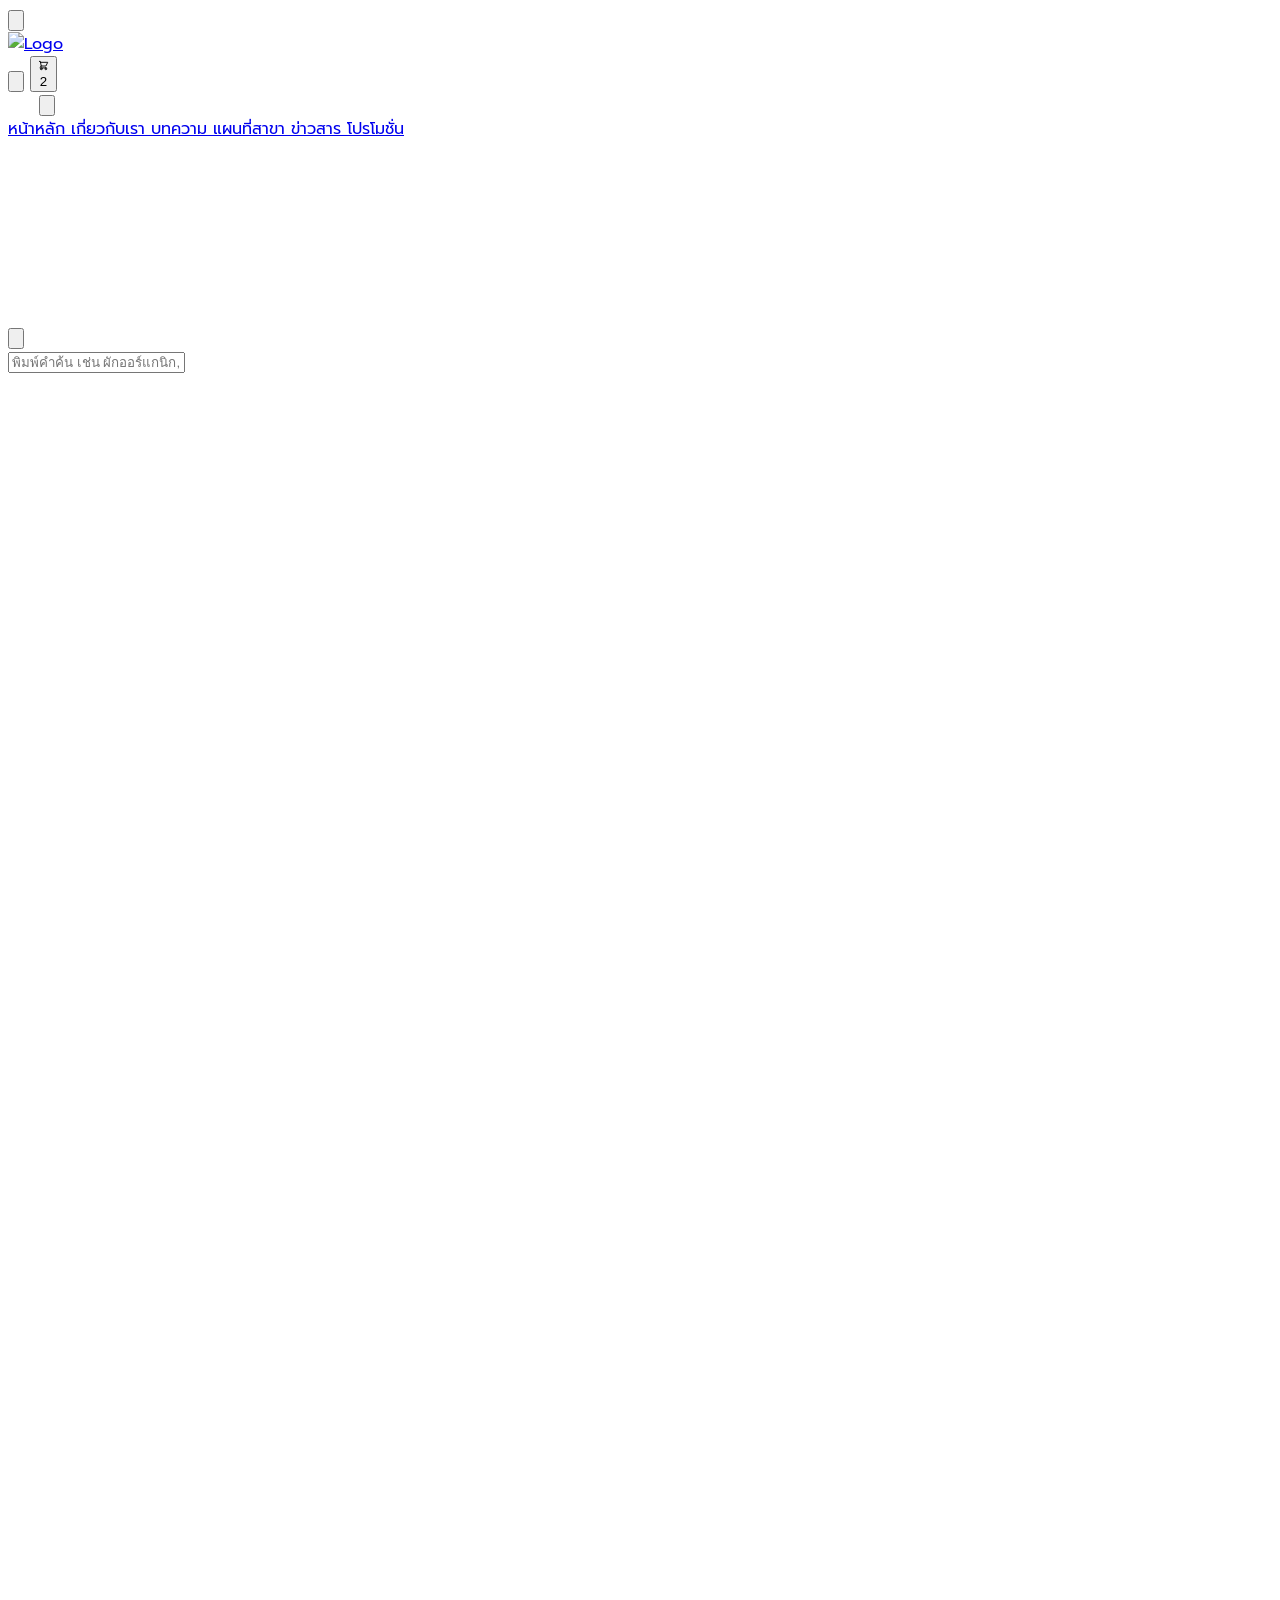
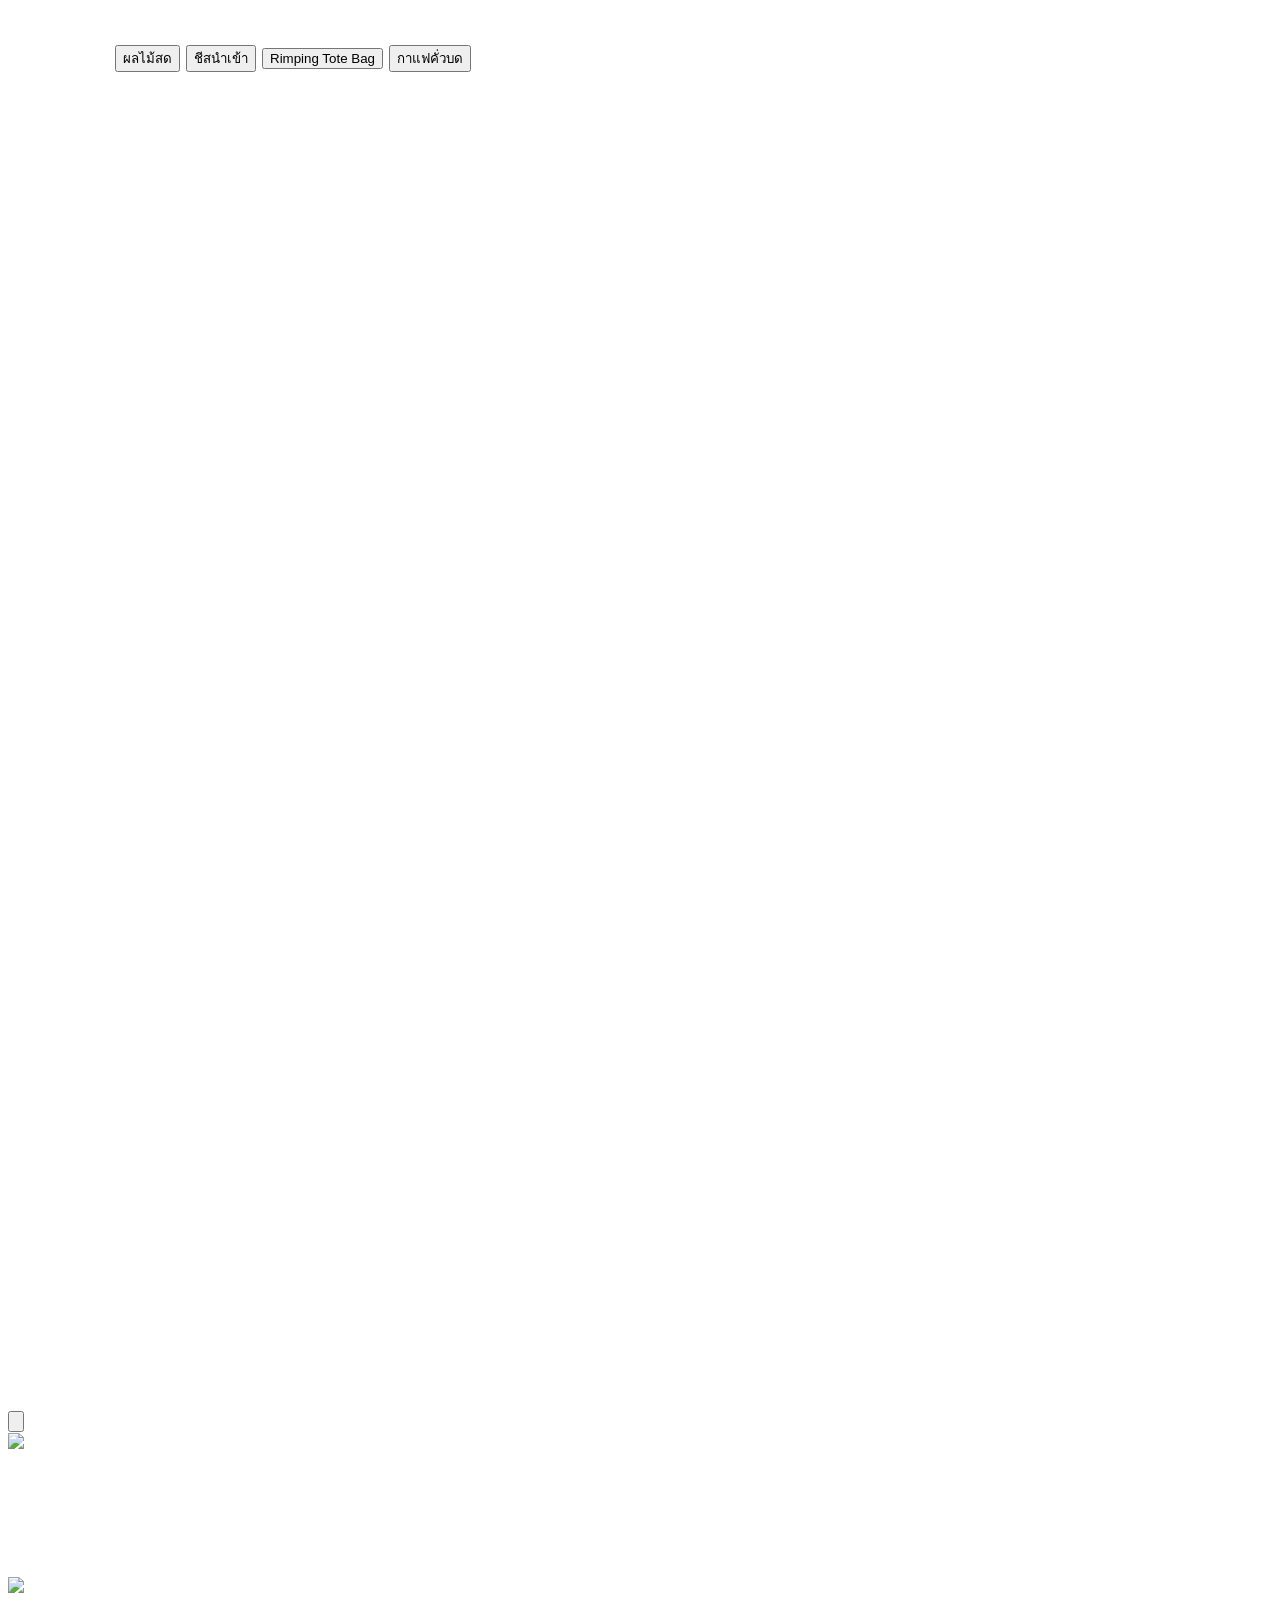
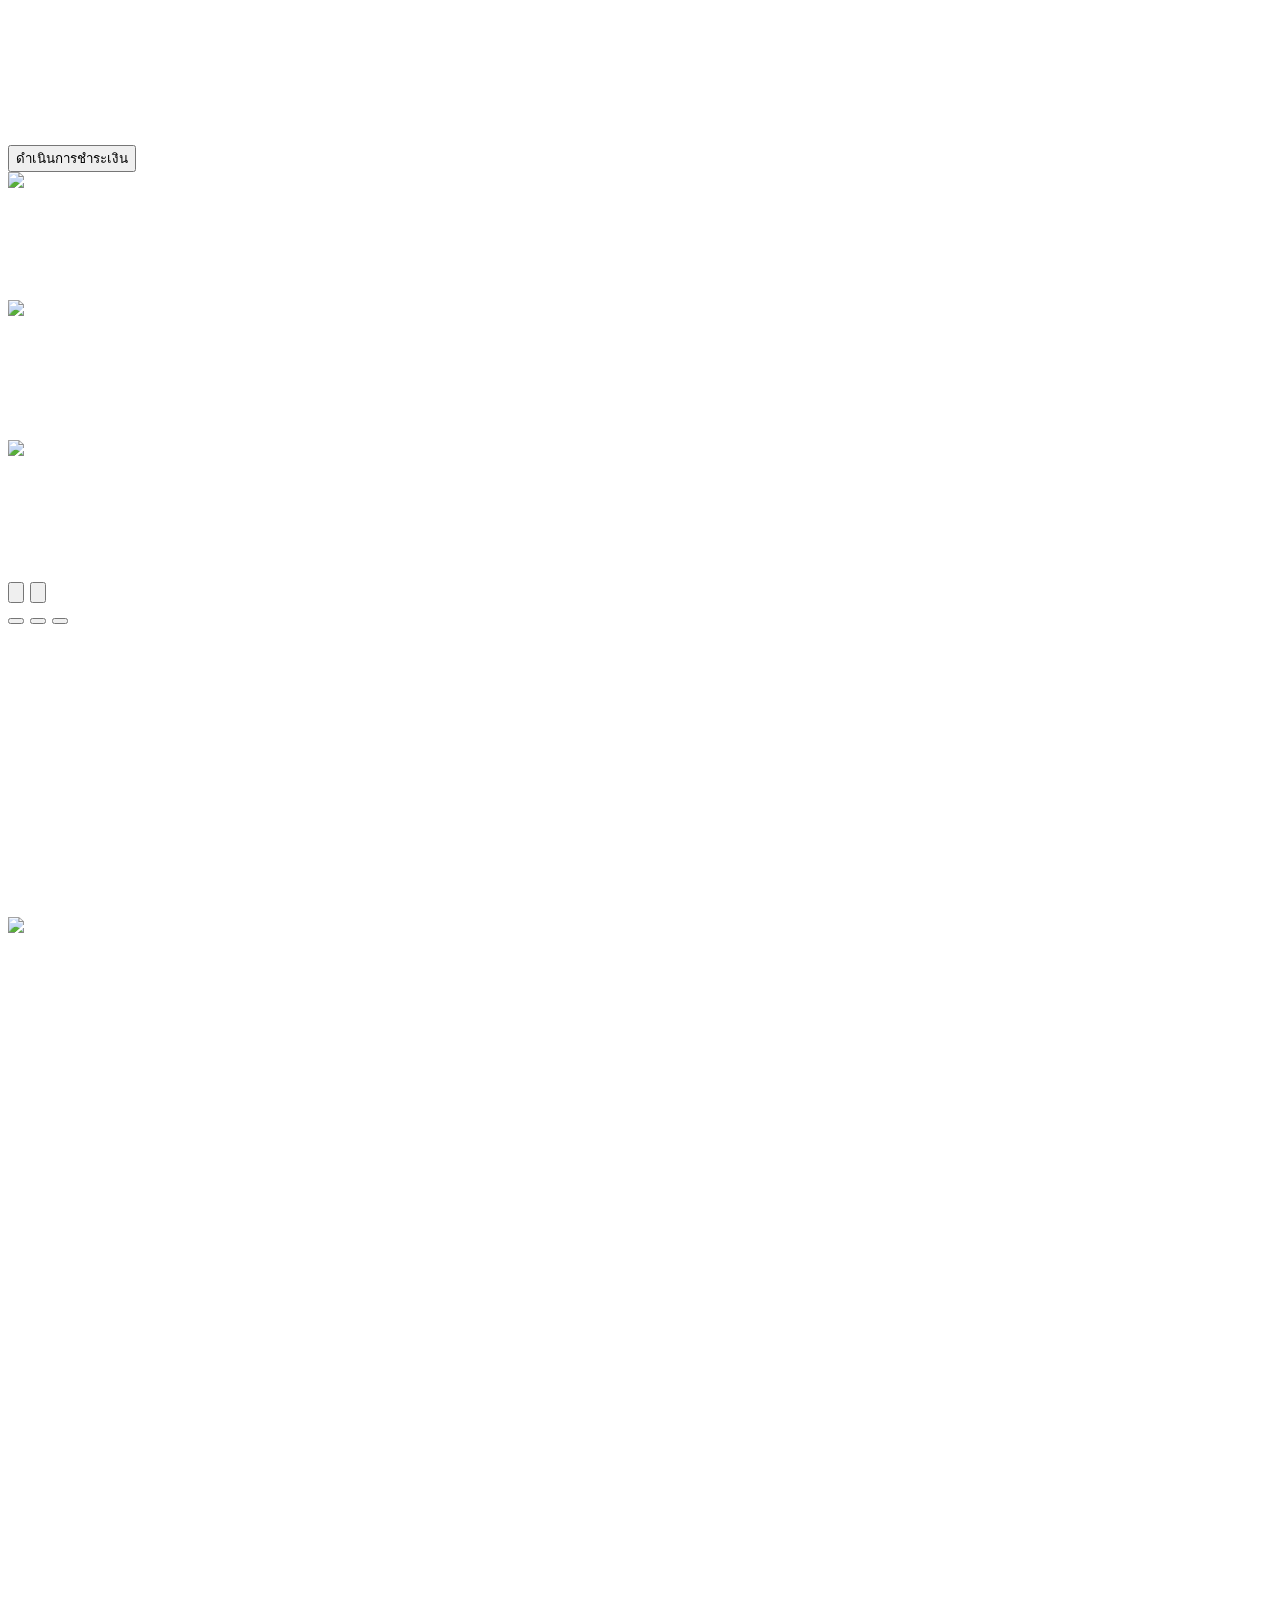
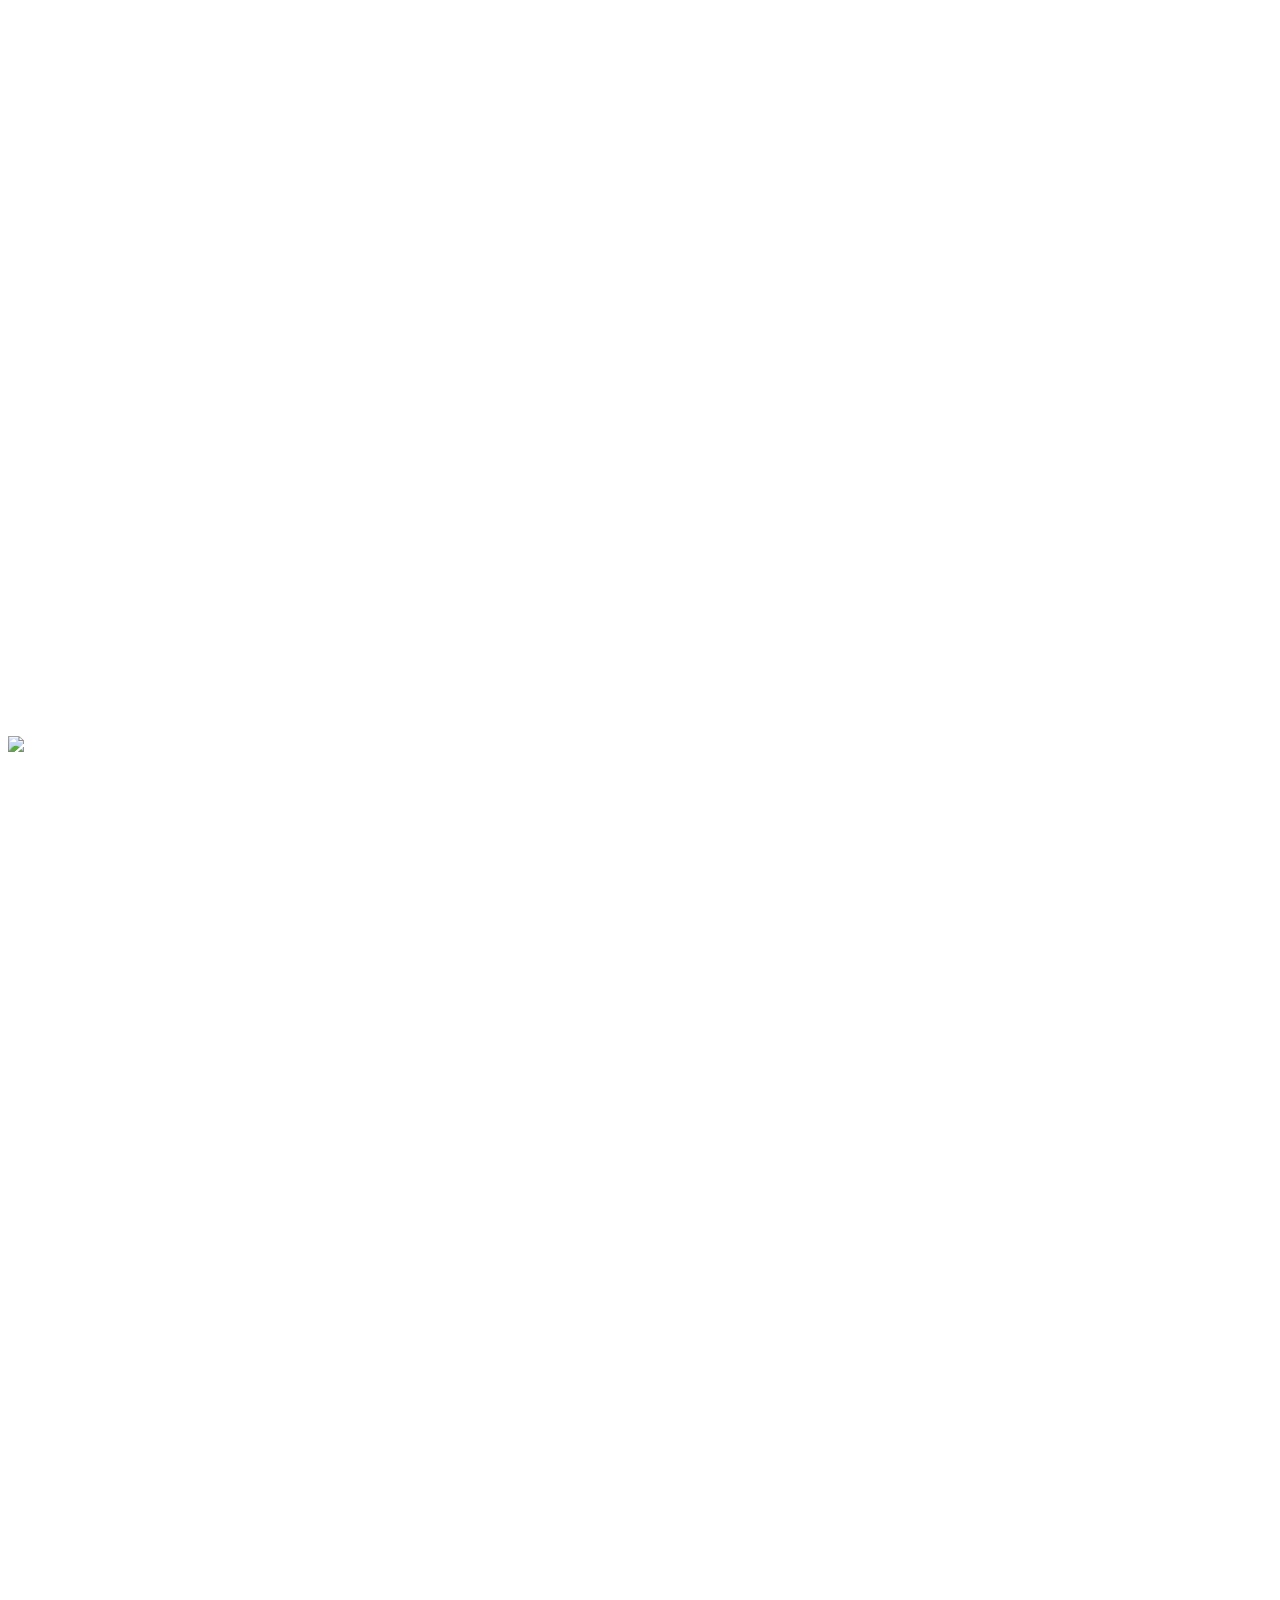
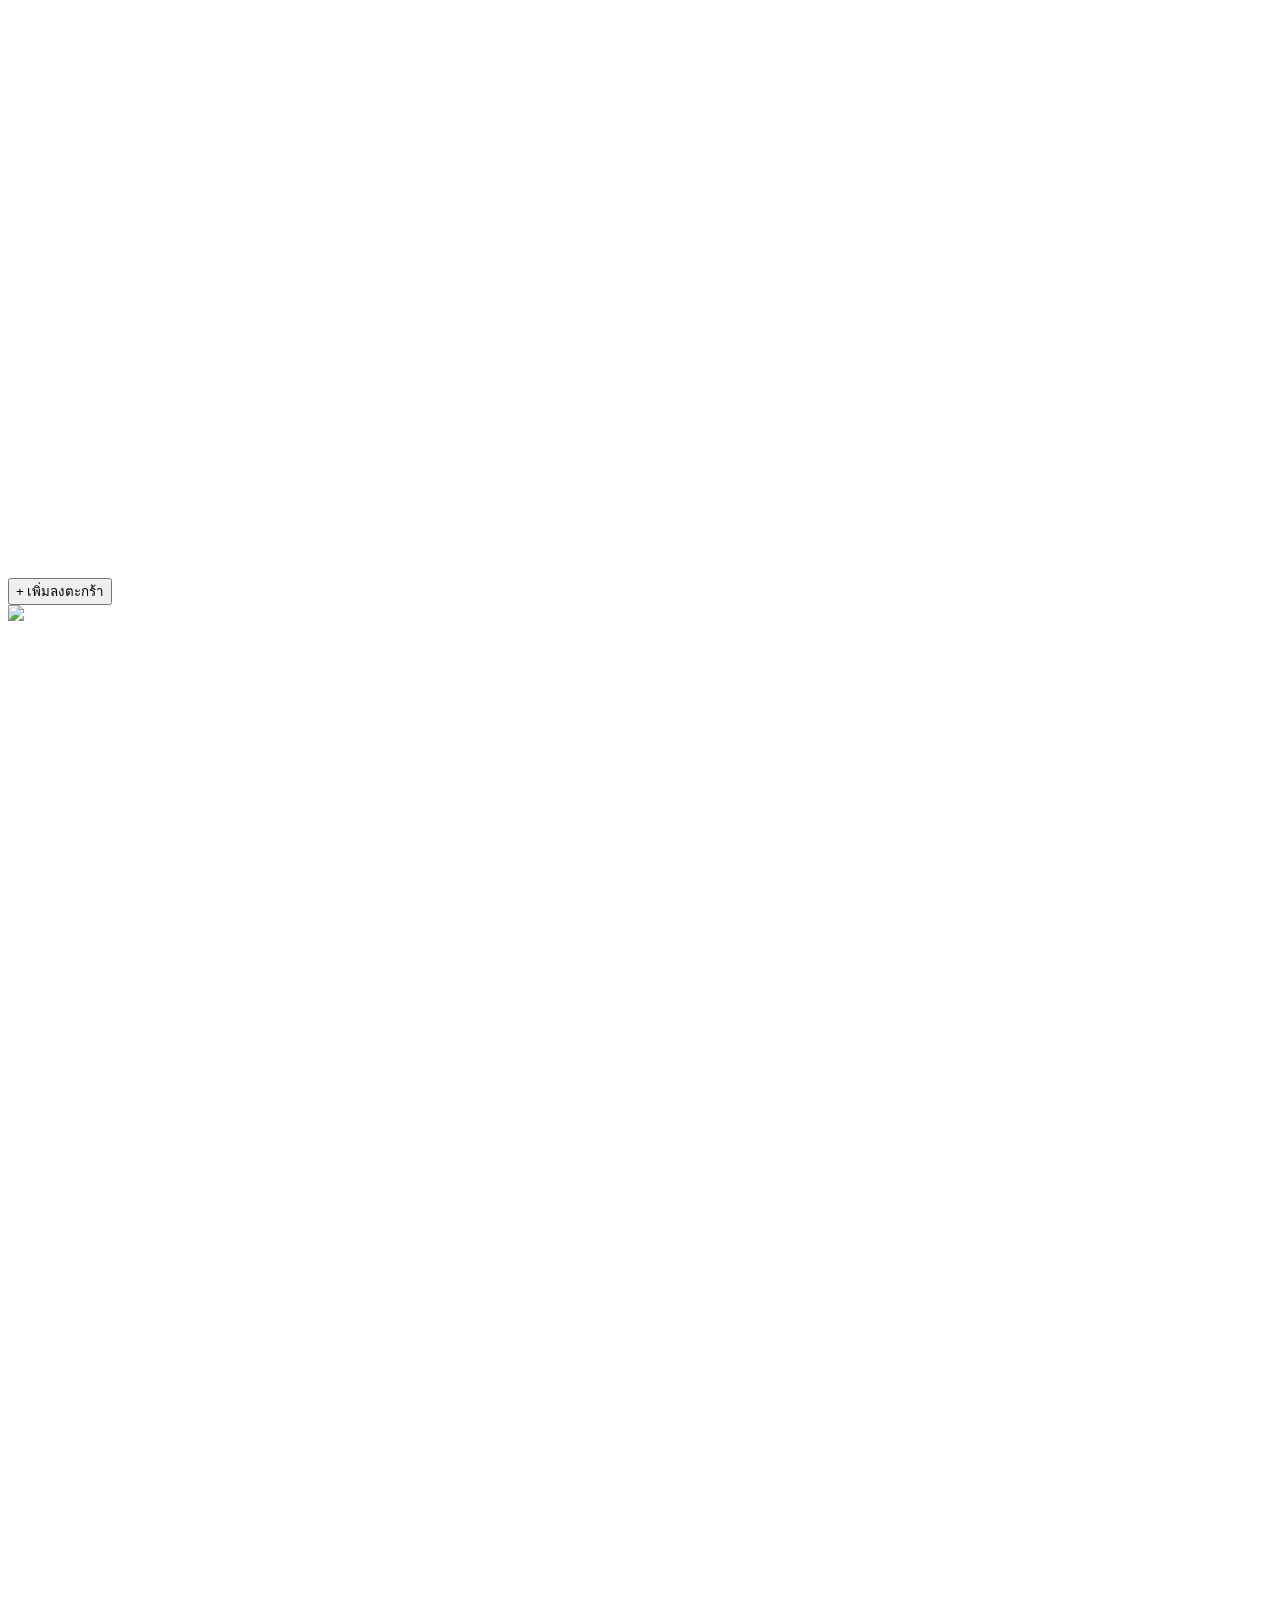
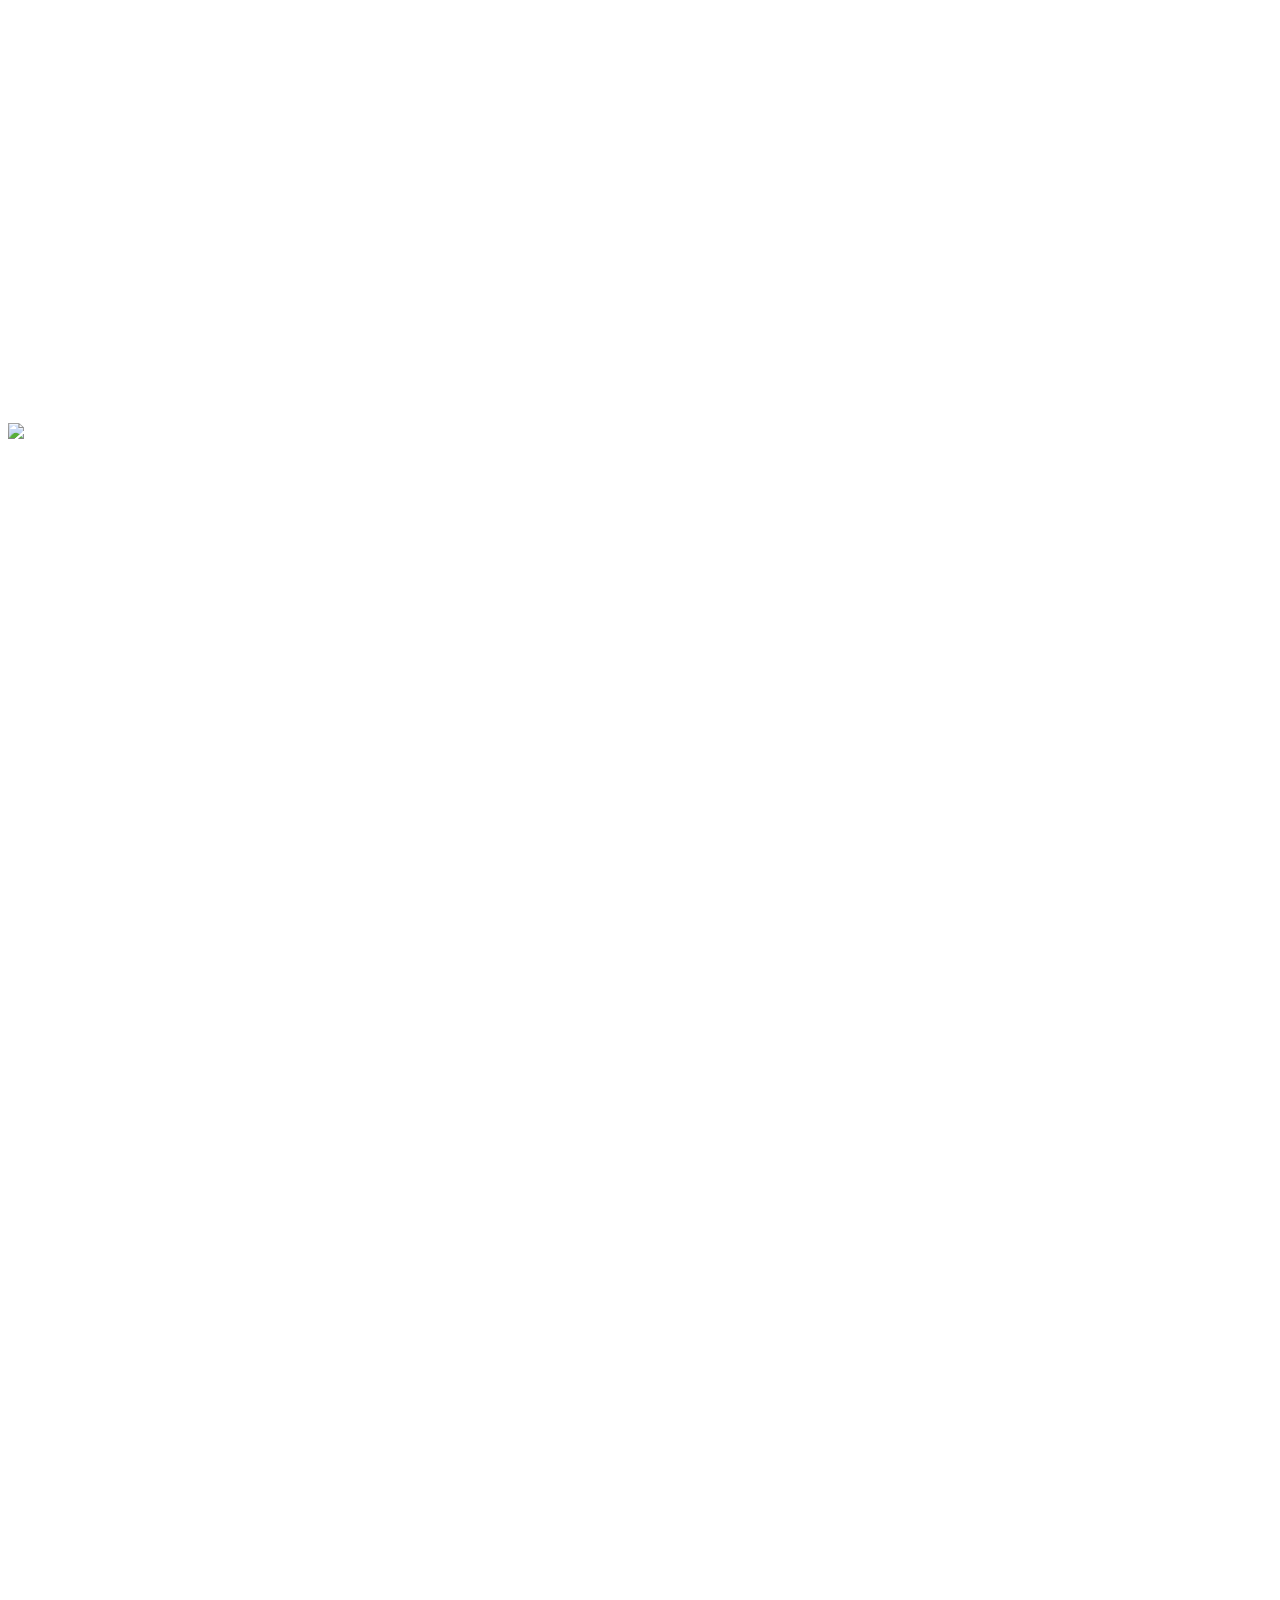
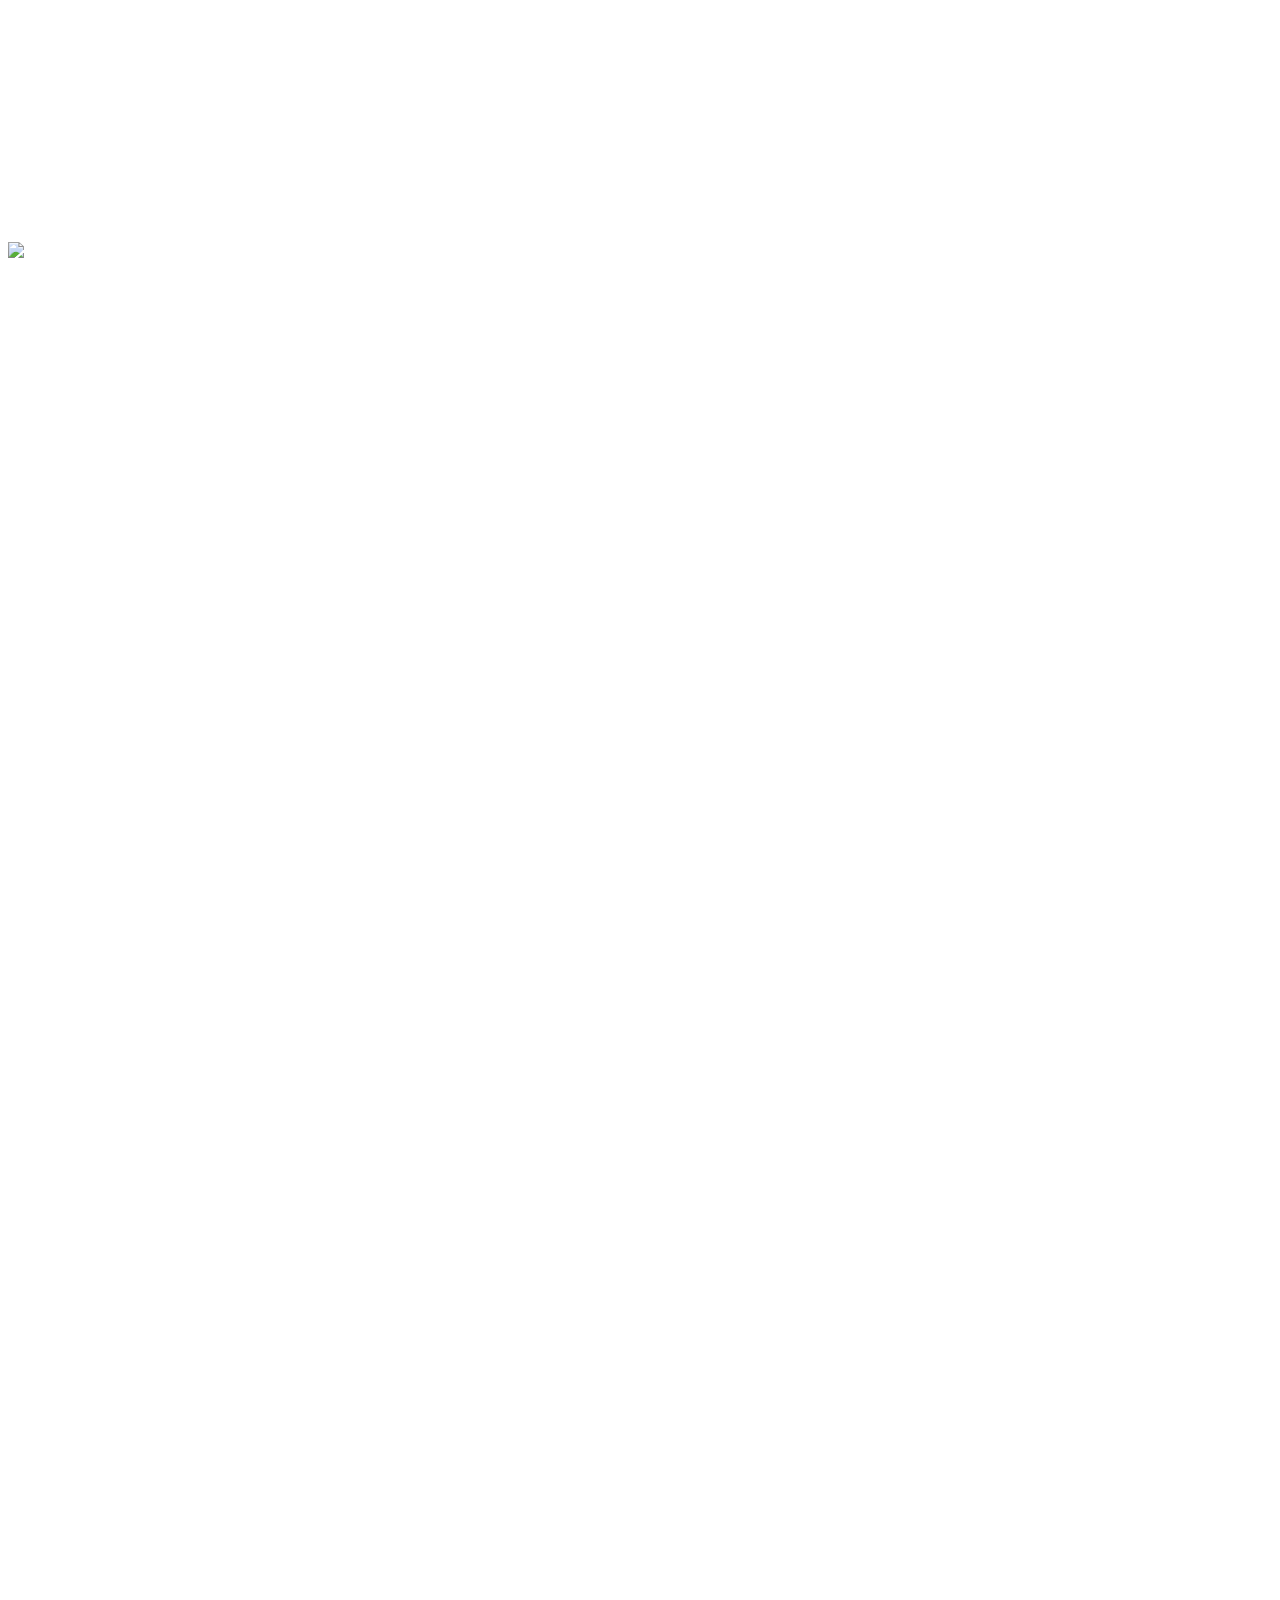
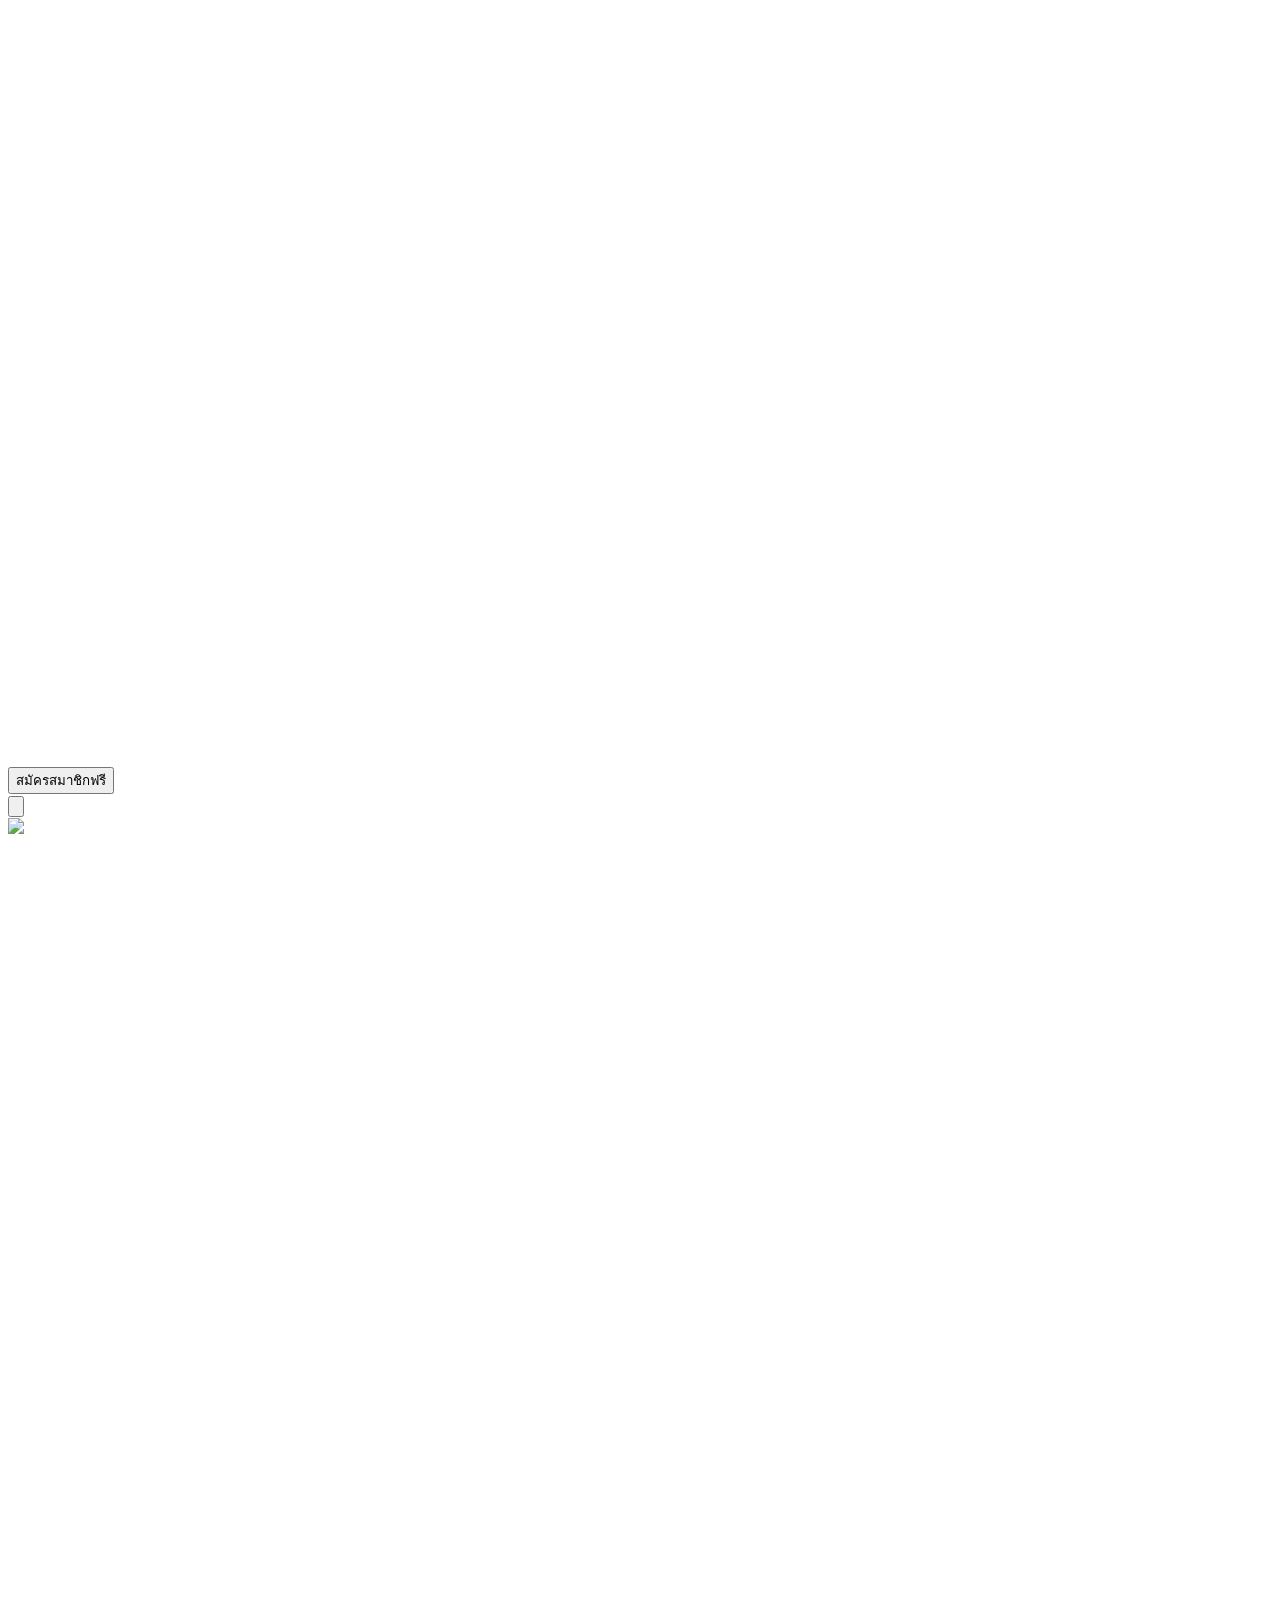
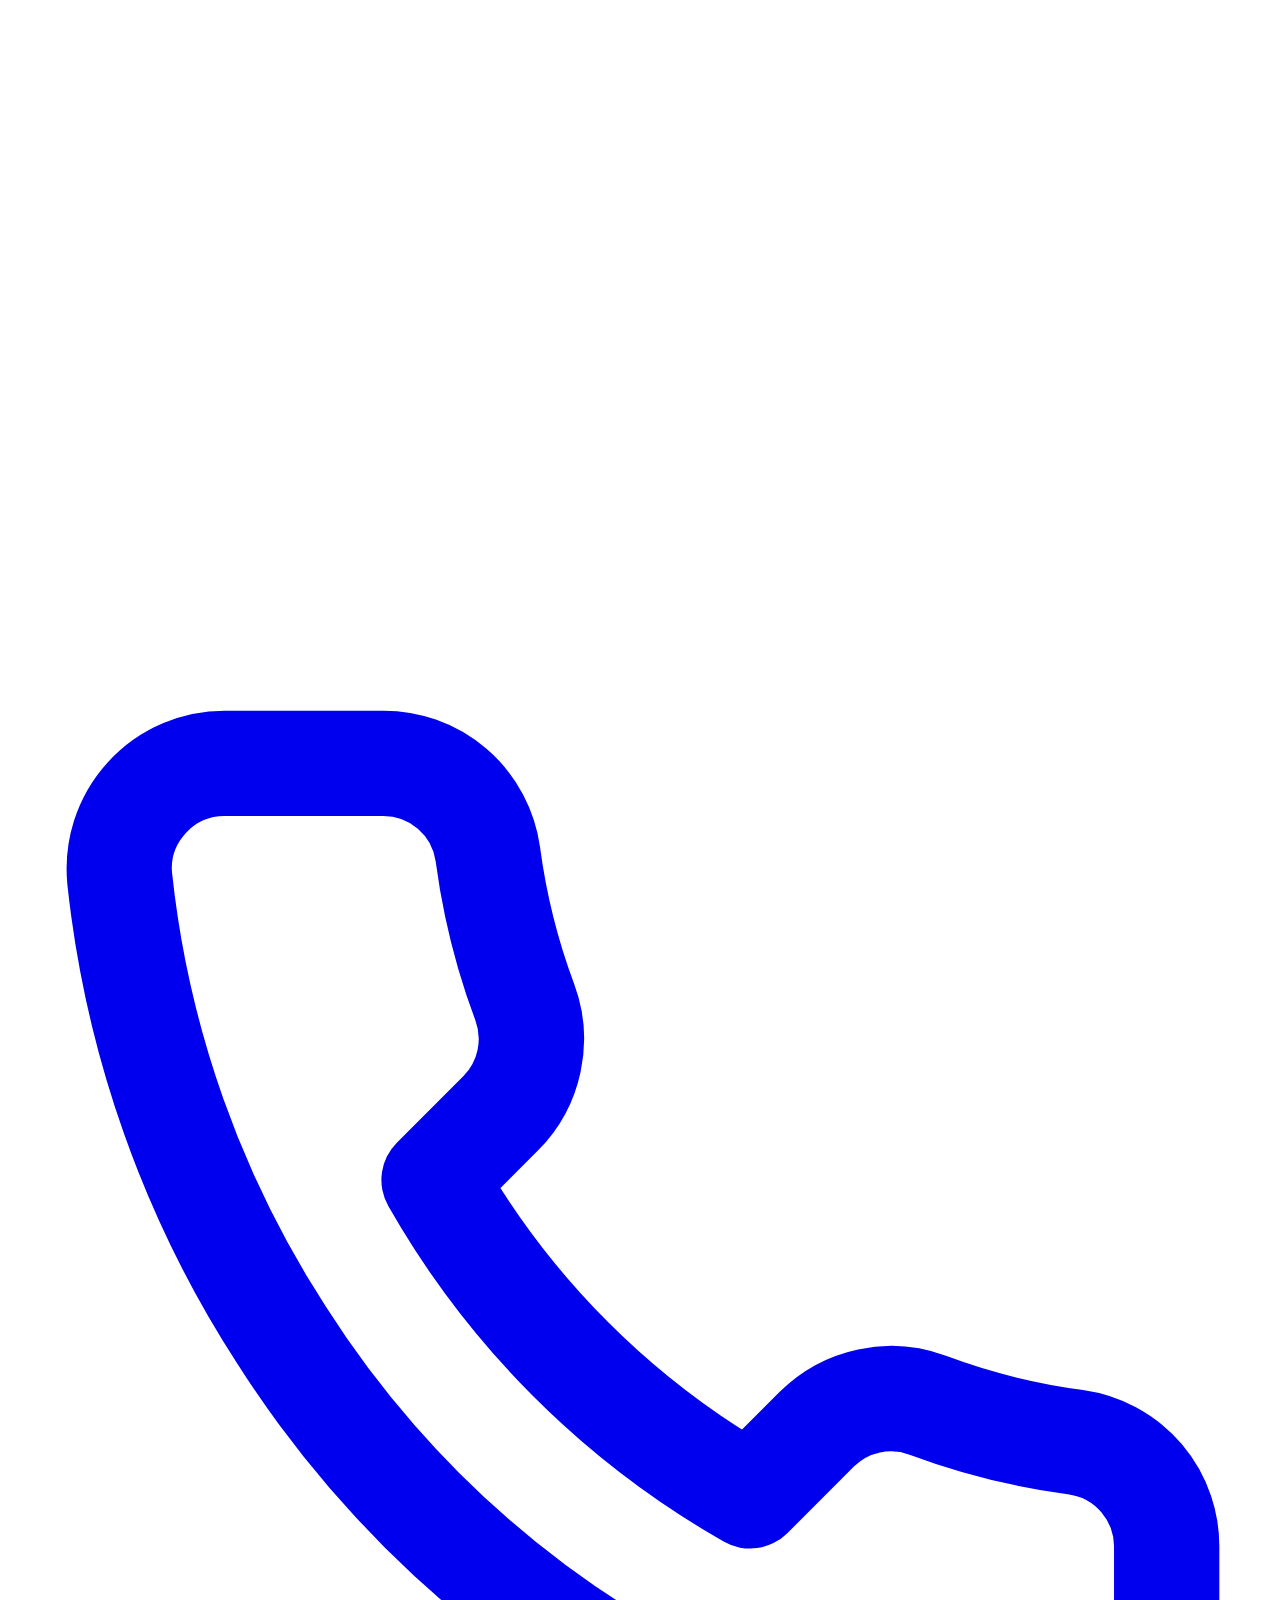
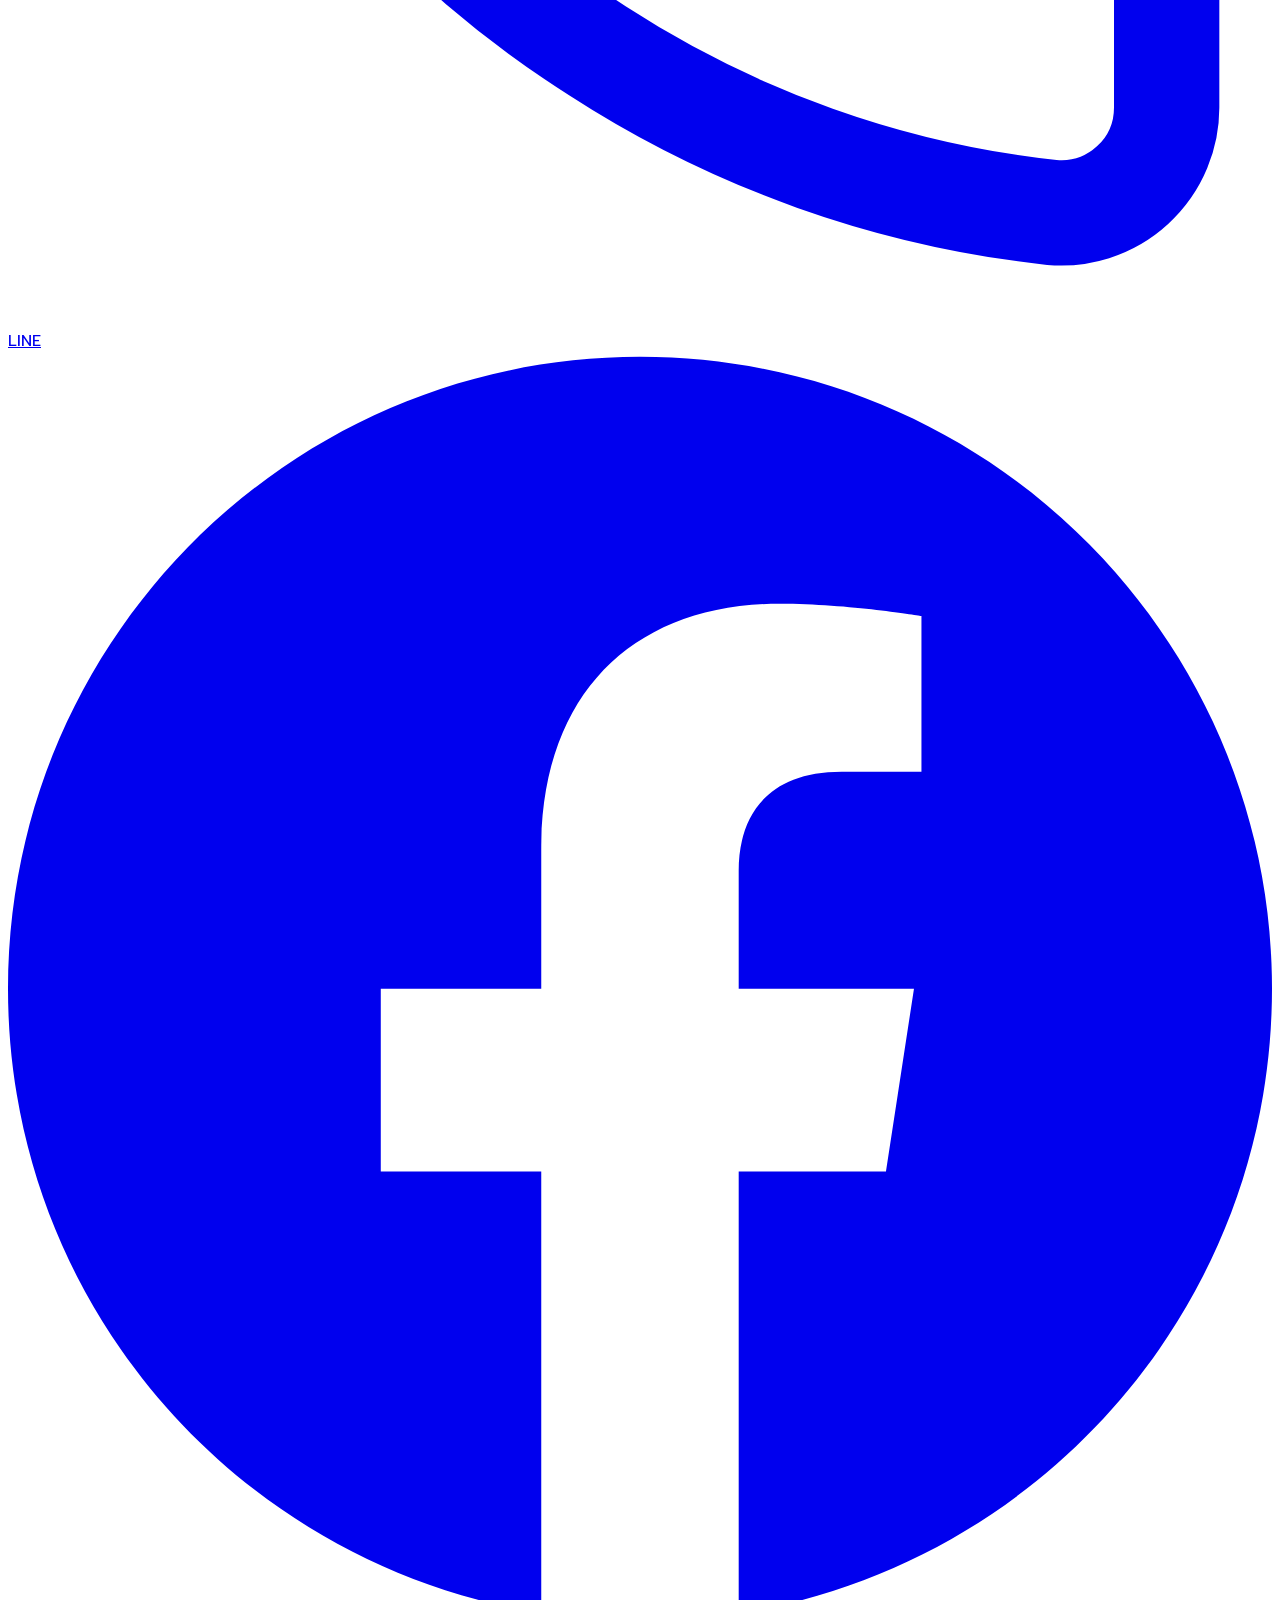
==== index.html @ 7778b991 "delete unwanted files" ====
<!DOCTYPE html>
<html lang="th">
<head>
  <meta charset="UTF-8">
  <meta name="viewport" content="width=device-width, initial-scale=1.0, maximum-scale=1.0, user-scalable=no">
  <title>GF - Fra</title>

  <!-- Tailwind CSS CDN -->
  <script src="https://cdn.tailwindcss.com"></script>

  <!-- Google Fonts: Cormorant Garamond for luxury serif + Prompt for clean modern Thai text -->
   <link rel="stylesheet" href="/style.css">
  <link rel="preconnect" href="https://fonts.googleapis.com">
  <link rel="preconnect" href="https://fonts.gstatic.com" crossorigin>
  <link href="https://fonts.googleapis.com/css2?family=Cormorant+Garamond:ital,wght@0,600;0,700;1,500&family=Prompt:wght@300;400;500;600&display=swap" rel="stylesheet">

  <script>
    tailwind.config = {
      theme: {
        extend: {
          fontFamily: {
            serif: ['"Cormorant Garamond"', 'serif'],
            sans: ['"Prompt"', 'sans-serif'],
          },
          colors: {
            brandDark: '#121212',
            brandSurface: '#1c1c1e',
            brandCard: '#242426',
            brandGold: '#e8c582',
            brandGoldLight: '#f6e4be',
            brandMuted: '#9e9ea7'
          }
        }
      }
    }
  </script>

</head>
<body class="min-h-screen flex flex-col justify-between selection:bg-brandGold selection:text-black">

 <header class="sticky top-0 z-40 bg-white/95 backdrop-blur-md border-b border-black/10 shadow-sm px-4 py-2.5 transition-all">
    <div class="max-w-4xl mx-auto flex items-center justify-between">
      
      <!-- Hamburger Menu Button -->
      <button
        id="btnOpenMenu" 
        aria-label="เปิดเมนูหลัก" 
        class="p-2 -ml-2 text-stone-800 hover:text-amber-600 transition-colors focus:outline-none flex items-center justify-center rounded-lg active:scale-95"
      >
        <svg class="w-7 h-7" fill="none" stroke="currentColor" viewBox="0 0 24 24">
          <path stroke-linecap="round" stroke-linejoin="round" stroke-width="2.2" d="M4 6h16M4 12h16M4 18h16"></path>
        </svg>
      </button>

      <!-- Center Logo / Branding -->
      <a href="#home" class="flex flex-col items-center group">
        <div class="flex items-center space-x-1.5">
          <!-- Stylized basket icon badge --><path d="M19 6h-2c0-2.76-2.24-5-5-5S7 3.24 7 6H5c-1.1 0-2 .9-2 2v12c0 1.1.9 2 2 2h14c1.1 0 2-.9 2-2V8c0-1.1-.9-2-2-2zm-7-3c1.66 0 3 1.34 3 3H9c0-1.66 1.34-3 3-3zm7 17H5V8h14v12zm-7-8c-1.66 0-3-1.34-3-3H7c0 2.76 2.24 5 5 5s5-2.24 5-5h-2c0 1.66-1.34 3-3 3z"/>
          </svg>
         <img src="https://lh3.googleusercontent.com/d/1U9cF4iQ2kOyz_4ACAJXQBGntAd6IfkR2" 
        alt="Logo" 
        width="250" 
        style="height: auto; max-width: 100%; object-fit: contain;">
        </div>
        <span class="text-[10px] uppercase tracking-[0.25em] text-stone-400 -mt-1 font-medium"></span>
      </a>

      <!-- Right Action Icons: Search & Cart -->
      <div class="flex items-center space-x-3">
        <!-- Search Trigger -->
        <button 
          id="btnOpenSearch" 
          aria-label="ค้นหาสินค้า" 
          class="p-2 text-stone-800 hover:text-amber-600 transition-colors active:scale-90"
        >
          <svg class="w-5 h-5" fill="none" stroke="currentColor" viewBox="0 0 24 24">
            <path stroke-linecap="round" stroke-linejoin="round" stroke-width="2.2" d="M21 21l-4.35-4.35m1.35-5.65a7 7 0 11-14 0 7 7 0 0114 0z"></path>
          </svg>
        </button>

        <!-- Shopping Cart with dynamic count badge -->
        <button 
          id="btnOpenCart" 
          aria-label="ตะกร้าสินค้า" 
          class="relative p-2 -mr-2 text-stone-800 hover:text-amber-600 transition-colors active:scale-90"
        >
          <svg class="w-6 h-6" fill="none" stroke="currentColor" viewBox="0 0 24 24">
            <path stroke-linecap="round" stroke-linejoin="round" stroke-width="2" d="M3 3h2l.4 2M7 13h10l4-8H5.4M7 13L5.4 5M7 13l-2.293 2.293c-.63.63-.184 1.707.707 1.707H17m0 0a2 2 0 100 4 2 2 0 000-4zm-8 2a2 2 0 11-4 0 2 2 0 014 0z"></path>
          </svg>
          <span id="cartCountBadge" class="absolute -top-1 -right-0.5 bg-rose-600 text-white font-bold text-[11px] h-4 min-w-[16px] px-1 rounded-full flex items-center justify-center border border-[#121212]">
            2
          </span>
        </button>
      </div>
    </div>
  </header>

  <aside 
    id="sideDrawer" 
    class="fixed inset-y-0 left-0 w-3/4 max-w-xs bg-black text-white z-50 transform -translate-x-full drawer-transition border-r border-white/20 shadow-2xl flex flex-col justify-between"
    aria-hidden="true"
  >
    <div>
      <!-- Drawer Header with Close Button -->
      <div class="flex items-center justify-between p-4 border-b border-white/15">
        <span class="text-xs uppercase tracking-widest text-brandGold font-semibold">เมนู</span>
        <button 
          id="btnCloseMenu" 
          aria-label="ปิดเมนู" 
          class="p-2 text-stone-800 hover:text-amber-600 rounded-lg focus:outline-none"
        >
          <svg class="w-6 h-6" fill="none" stroke="currentColor" viewBox="0 0 24 24">
            <path stroke-linecap="round" stroke-linejoin="round" stroke-width="2" d="M6 18L18 6M6 6l12 12"></path>
          </svg>
        </button>
      </div>

      <!-- Menu links styled exactly with subtle divider borders -->
      <nav class="flex flex-col text-base font-light">
        <a href="#home" class="menu-item px-5 py-4 text-brandGold hover:bg-neutral-900 border-b border-white/10 transition-colors font-medium">
          หน้าหลัก
        </a>
        <a href="#about" class="menu-item px-5 py-4 text-stone-200 hover:text-brandGold hover:bg-neutral-900 border-b border-white/10 transition-colors">
          เกี่ยวกับเรา
        </a>
        <a href="#articles" class="menu-item px-5 py-4 text-stone-200 hover:text-brandGold hover:bg-neutral-900 border-b border-white/10 transition-colors">
          บทความ
        </a>
        <a href="#locations" class="menu-item px-5 py-4 text-stone-200 hover:text-brandGold hover:bg-neutral-900 border-b border-white/10 transition-colors">
          แผนที่สาขา
        </a>
        <a href="#news" class="menu-item px-5 py-4 text-stone-200 hover:text-brandGold hover:bg-neutral-900 border-b border-white/10 transition-colors">
          ข่าวสาร
        </a>
        <a href="#promotions" class="menu-item px-5 py-4 text-stone-200 hover:text-brandGold hover:bg-neutral-900 border-b border-white/10 transition-colors">
          โปรโมชั่น
        </a>
      </nav>
    </div>

    <!-- Drawer Footer Info -->
    <div class="p-5 border-t border-white/10 text-xs text-stone-400 space-y-2 bg-[#0c0c0e]">
      <p class="font-medium text-stone-200">ริมปิง ซุปเปอร์มาร์เก็ต เชียงใหม่</p>
      <p class="text-stone-400">ประสบการณ์ช้อปปิ้งเพื่อคุณภาพชีวิตที่ดี</p>
      <p class="text-[11px] text-stone-500 pt-1">โทร: 053-903-777</p>
    </div>
  </aside>

  <!-- Drawer Backdrop Overlay -->
  <div id="drawerOverlay" class="fixed inset-0 bg-black/75 z-40 hidden opacity-0 transition-opacity duration-300"></div>

  <!-- Search Modal -->
  <div id="searchModal" class="fixed inset-0 z-50 flex items-start justify-center pt-20 px-4 bg-black/80 backdrop-blur-sm hidden opacity-0 transition-opacity">
    <div class="bg-brandSurface w-full max-w-lg rounded-2xl border border-white/15 p-5 shadow-2xl text-white">
      <div class="flex items-center justify-between pb-3 border-b border-white/10">
        <h3 class="text-lg font-medium text-brandGoldLight">ค้นหาสินค้าหรือบทความ</h3>
        <button id="btnCloseSearch" class="text-stone-400 hover:text-white p-1">
          <svg class="w-6 h-6" fill="none" stroke="currentColor" viewBox="0 0 24 24"><path stroke-linecap="round" stroke-linejoin="round" stroke-width="2" d="M6 18L18 6M6 6l12 12"></path></svg>
        </button>
      </div>
      <div class="mt-4 relative">
        <input 
          id="searchInput"
          type="text" 
          placeholder="พิมพ์คำค้น เช่น ผักออร์แกนิก, ไวน์นำเข้า, ถุงผ้า..." 
          class="w-full bg-black/60 border border-white/20 rounded-xl px-4 py-3 pl-10 text-sm text-white placeholder-stone-500 focus:outline-none focus:border-brandGold"
        >
        <svg class="w-5 h-5 text-stone-400 absolute left-3 top-3.5" fill="none" stroke="currentColor" viewBox="0 0 24 24">
          <path stroke-linecap="round" stroke-linejoin="round" stroke-width="2" d="M21 21l-4.35-4.35m1.35-5.65a7 7 0 11-14 0 7 7 0 0114 0z"></path>
        </svg>
      </div>
      <div class="mt-4 flex flex-wrap gap-2 text-xs">
        <span class="text-stone-400 py-1">คำค้นยอดนิยม:</span>
        <button class="bg-white/10 hover:bg-brandGold hover:text-black transition-colors px-2.5 py-1 rounded-full">ผลไม้สด</button>
        <button class="bg-white/10 hover:bg-brandGold hover:text-black transition-colors px-2.5 py-1 rounded-full">ชีสนำเข้า</button>
        <button class="bg-white/10 hover:bg-brandGold hover:text-black transition-colors px-2.5 py-1 rounded-full">Rimping Tote Bag</button>
        <button class="bg-white/10 hover:bg-brandGold hover:text-black transition-colors px-2.5 py-1 rounded-full">กาแฟคั่วบด</button>
      </div>
    </div>
  </div>

  <!-- Cart Modal / Side Sheet -->
  <div id="cartModal" class="fixed inset-0 z-50 flex items-end sm:items-center justify-center bg-black/80 backdrop-blur-sm hidden opacity-0 transition-opacity">
    <div class="bg-brandSurface w-full max-w-md rounded-t-2xl sm:rounded-2xl border border-white/15 p-5 shadow-2xl text-white max-h-[85vh] flex flex-col">
      <div class="flex items-center justify-between pb-3 border-b border-white/10">
        <div class="flex items-center space-x-2">
          <svg class="w-5 h-5 text-brandGold" fill="none" stroke="currentColor" viewBox="0 0 24 24"><path stroke-linecap="round" stroke-linejoin="round" stroke-width="2" d="M16 11V7a4 4 0 00-8 0v4M5 9h14l1 12H4L5 9z"></path></svg>
          <h3 class="text-lg font-medium text-white">ตะกร้าสินค้าของคุณ</h3>
        </div>
        <button id="btnCloseCart" class="text-stone-400 hover:text-white p-1">
          <svg class="w-6 h-6" fill="none" stroke="currentColor" viewBox="0 0 24 24"><path stroke-linecap="round" stroke-linejoin="round" stroke-width="2" d="M6 18L18 6M6 6l12 12"></path></svg>
        </button>
      </div>

      <!-- Items List -->
      <div class="my-4 overflow-y-auto space-y-3.5 pr-1 divide-y divide-white/5">
        <div class="flex items-center justify-between pt-2">
          <div class="flex items-center space-x-3">
            <img src="https://images.unsplash.com/photo-1544816155-12df9643f363?auto=format&fit=crop&w=140&q=80" alt="กระเป๋าผ้า" class="w-14 h-14 object-cover rounded-lg border border-white/10">
            <div>
              <p class="text-sm font-medium">Rimping Canvas Tote (Art Edition)</p>
              <p class="text-xs text-brandGold">฿ 450</p>
            </div>
          </div>
          <span class="text-xs bg-white/10 px-2 py-1 rounded">1 ชิ้น</span>
        </div>
        <div class="flex items-center justify-between pt-3">
          <div class="flex items-center space-x-3">
            <img src="https://images.unsplash.com/photo-1610832958506-aa56368176cf?auto=format&fit=crop&w=140&q=80" alt="ส้มสดคัดพิเศษ" class="w-14 h-14 object-cover rounded-lg border border-white/10">
            <div>
              <p class="text-sm font-medium">ส้มสายน้ำผึ้ง ออร์แกนิก 1 กก.</p>
              <p class="text-xs text-brandGold">฿ 120</p>
            </div>
          </div>
          <span class="text-xs bg-white/10 px-2 py-1 rounded">1 แพ็ค</span>
        </div>
      </div>

      <!-- Total & Action -->
      <div class="pt-3 border-t border-white/10 space-y-3">
        <div class="flex justify-between items-center text-sm font-medium">
          <span class="text-stone-400">ยอดรวมโดยประมาณ:</span>
          <span class="text-lg text-brandGold font-semibold">฿ 570</span>
        </div>
        <button onclick="simulateCheckout()" class="w-full py-3 bg-brandGold hover:bg-brandGoldLight text-stone-950 font-semibold rounded-xl transition-all shadow-lg active:scale-98">
          ดำเนินการชำระเงิน
        </button>
      </div>
    </div>
  </div>

  <main id="home" class="flex-grow max-w-4xl mx-auto w-full">
    <!-- Hero Slider Container -->
    <section class="relative w-full aspect-[4/5] sm:aspect-[16/10] overflow-hidden bg-black select-none group">
      <!-- Slides Wrapper -->
      <div id="carouselTrack" class="flex h-full w-full transition-transform duration-500 ease-out">
        
        <!-- Slide 1: Mural Art Supermarket (Inspired directly by screenshot 1) -->
        <div class="min-w-full h-full relative flex items-center justify-center">
          <img 
            src="https://images.unsplash.com/photo-1579783900882-c0d3dad7b119?auto=format&fit=crop&w=1200&q=85" 
            alt="Mural Art Girl on Bicycle Supermarket" 
            class="w-full h-full object-cover"
          >
          <!-- Vintage Mural Text Overlay matching "Supermarket" handwriting vibe -->
          <div class="absolute inset-0 bg-gradient-to-t from-black/80 via-transparent to-black/30 flex flex-col justify-between p-6">
            <div class="text-right">
              <span class="inline-block text-rose-500 font-serif text-3xl sm:text-5xl font-extrabold italic drop-shadow-[0_2px_10px_rgba(0,0,0,0.8)] tracking-wide">
                Supermarket
              </span>
              <p class="text-amber-200 text-xs sm:text-sm font-light tracking-widest uppercase">The Art of Fresh Life</p>
            </div>
            <div>
              <span class="bg-black/60 backdrop-blur-md text-amber-200 text-xs px-3 py-1 rounded-full uppercase tracking-wider border border-amber-200/30">Art Exhibition Wall</span>
            </div>
          </div>
        </div>

        <!-- Slide 2: Fresh Farm Produce & Vibrant Colors -->
        <div class="min-w-full h-full relative flex items-center justify-center">
          <img 
            src="https://images.unsplash.com/photo-1542838132-92c53300491e?auto=format&fit=crop&w=1200&q=85" 
            alt="Fresh Organic Produce" 
            class="w-full h-full object-cover"
          >
          <div class="absolute inset-0 bg-gradient-to-t from-black/80 via-transparent to-black/30 flex flex-col justify-end p-6">
            <h2 class="text-2xl sm:text-4xl font-serif text-white drop-shadow-md">Curated from Local Farms</h2>
            <p class="text-stone-300 text-xs sm:text-sm mt-1">ผักผลไม้สดคุณภาพสูงคัดสรรจากเกษตรกรท้องถิ่นเพื่อคุณ</p>
          </div>
        </div>

        <!-- Slide 3: Fine Wine & European Grocery Ambience -->
        <div class="min-w-full h-full relative flex items-center justify-center">
          <img 
            src="https://images.unsplash.com/photo-1510812431401-41d2bd2722f3?auto=format&fit=crop&w=1200&q=85" 
            alt="Fine Wine Collection" 
            class="w-full h-full object-cover"
          >
          <div class="absolute inset-0 bg-gradient-to-t from-black/80 via-transparent to-black/30 flex flex-col justify-end p-6">
            <h2 class="text-2xl sm:text-4xl font-serif text-white drop-shadow-md">World-Class Selections</h2>
            <p class="text-stone-300 text-xs sm:text-sm mt-1">ไวน์ ชีส และวัตถุดิบนำเข้าชั้นเลิศจากทั่วมุมโลก</p>
          </div>
        </div>

      </div>

      <!-- Slider Left Arrow -->
      <button 
        id="btnPrevSlide" 
        aria-label="รูปภาพก่อนหน้า" 
        class="absolute left-2.5 top-1/2 -translate-y-1/2 w-10 h-10 sm:w-11 sm:h-11 bg-black/60 hover:bg-black/85 text-white flex items-center justify-center rounded border border-white/20 active:scale-95 transition-all shadow-lg z-10"
      >
        <svg class="w-5 h-5" fill="none" stroke="currentColor" viewBox="0 0 24 24">
          <path stroke-linecap="round" stroke-linejoin="round" stroke-width="2.5" d="M15 19l-7-7 7-7"></path>
        </svg>
      </button>

      <!-- Slider Right Arrow -->
      <button 
        id="btnNextSlide" 
        aria-label="รูปภาพถัดไป" 
        class="absolute right-2.5 top-1/2 -translate-y-1/2 w-10 h-10 sm:w-11 sm:h-11 bg-black/60 hover:bg-black/85 text-white flex items-center justify-center rounded border border-white/20 active:scale-95 transition-all shadow-lg z-10"
      >
        <svg class="w-5 h-5" fill="none" stroke="currentColor" viewBox="0 0 24 24">
          <path stroke-linecap="round" stroke-linejoin="round" stroke-width="2.5" d="M9 5l7 7-7 7"></path>
        </svg>
      </button>

      <!-- Slider Dots / Indicators -->
      <div id="carouselDots" class="absolute bottom-3 left-1/2 -translate-x-1/2 flex space-x-2 z-10">
        <button class="w-2.5 h-2.5 rounded-full bg-white transition-all"></button>
        <button class="w-2.5 h-2.5 rounded-full bg-white/40 transition-all"></button>
        <button class="w-2.5 h-2.5 rounded-full bg-white/40 transition-all"></button>
      </div>
    </section>

    <section id="about" class="px-5 py-9 text-center bg-[#121212] border-b border-white/10">
      <div class="max-w-xl mx-auto space-y-4">
        <!-- Prominent Classic Serif Header -->
        <h1 class="serif-title text-3xl sm:text-4xl font-semibold tracking-wide text-white">
          Rimping Supermarket
        </h1>
        
        <!-- Exact Brand Mission Statement in Thai -->
        <p class="text-sm sm:text-base text-stone-300 font-light leading-relaxed tracking-normal px-2">
          ริมปิงซุปเปอร์มาร์เก็ต มุ่งมั่นที่จะทำให้การช้อปปิ้งประจำวัน เป็นประสบการณ์ที่งดงาม และ เพลิดเพลินใจ 
          ผสมผสานราคาที่เป็นธรรม และ มาตรฐานการดูแลลูกค้าในระดับสูง ด้วยความมุ่งมั่นอันยาวนานเพื่อสวัสดิการของชุมชนท้องถิ่น และ เพื่อสิ่งแวดล้อม
        </p>

        <div class="pt-3 flex items-center justify-center space-x-3 text-xs tracking-wider text-brandGold uppercase">
          <span class="h-px w-8 bg-brandGold/40"></span>
          <span>Chiang Mai, Thailand &bull; Est. 1990</span>
          <span class="h-px w-8 bg-brandGold/40"></span>
        </div>
      </div>
    </section>

    <section id="articles" class="px-4 py-8 space-y-6">
      
      <div class="flex items-center justify-between pb-2 border-b border-white/10">
        <div>
          <h2 class="serif-title text-2xl text-white font-medium">Stories & Lifestyle</h2>
          <p class="text-xs text-stone-400">ศิลปะ วิถีชีวิต และบรรยากาศความสุขในทุกมุมมอง</p>
        </div>
        <span class="text-xs text-brandGold">Gallery Feed</span>
      </div>

      <!-- Feed Container: Vertical stacked luxury cards like mobile feed -->
      <div class="space-y-6">

        <!-- Card 1: The Mosaic Tile Rimping Logo Sign (Image 3) -->
        <article class="bg-[#18181a] rounded-xl overflow-hidden border border-white/10 shadow-lg group">
          <div class="relative overflow-hidden cursor-pointer" onclick="openLightbox('https://images.unsplash.com/photo-1582561424760-0321d75e81fa?auto=format&fit=crop&w=1000&q=80', 'Rimping Mosaic Signature Sign', 'ป้ายชื่อริมปิงทำจากกระเบื้องโมเสกสีสันสดใส สะท้อนถึงความเป็นศิลปะที่ประณีตของเชียงใหม่')">
            <img 
              src="https://images.unsplash.com/photo-1582561424760-0321d75e81fa?auto=format&fit=crop&w=1000&q=80" 
              alt="Rimping mosaic tiles signage" 
              class="w-full aspect-[16/9] object-cover object-center group-hover:scale-102 transition-transform duration-500"
              loading="lazy"
            >
            <div class="absolute bottom-2 right-2 bg-black/70 px-2 py-1 rounded text-[11px] text-white flex items-center space-x-1">
              <svg class="w-3.5 h-3.5" fill="none" stroke="currentColor" viewBox="0 0 24 24"><path stroke-linecap="round" stroke-linejoin="round" stroke-width="2" d="M15 12a3 3 0 11-6 0 3 3 0 016 0z"/><path stroke-linecap="round" stroke-linejoin="round" stroke-width="2" d="M2.458 12C3.732 7.943 7.523 5 12 5c4.478 0 8.268 2.943 9.542 7-1.274 4.057-5.064 7-9.542 7-4.477 0-8.268-2.943-9.542-7z"/></svg>
              <span>ขยายดูรูป</span>
            </div>
          </div>
          <div class="p-4">
            <h3 class="serif-title text-xl text-white font-medium">The Mosaic Identity</h3>
            <p class="text-xs sm:text-sm text-stone-400 mt-1 leading-relaxed">
              อัตลักษณ์ป้ายร้านกระเบื้องโมเสกหลากสีที่ได้รับแรงบันดาลใจจากงานช่างฝีมือล้านนา สัญลักษณ์แห่งความพิถีพิถันและการต้อนรับอันอบอุ่น
            </p>
          </div>
        </article>

        <!-- Card 2: Venus in Supermarket Tote Bag (Image 3 middle) -->
        <article class="bg-[#18181a] rounded-xl overflow-hidden border border-white/10 shadow-lg group">
          <div class="relative overflow-hidden cursor-pointer" onclick="openLightbox('https://lh3.googleusercontent.com/d/157Ygwustl5yQmZuhMu6bww41inxAWetA', 'Rimping Supermarket - Venus Art Tote Bag', 'Celebrating Art and Everyday Life - The Artist Edition Tote Bag')">
            <img 
              src="https://lh3.googleusercontent.com/d/157Ygwustl5yQmZuhMu6bww41inxAWetA" 
              alt="Rimping Supermarket tote bag with classical Venus painting" 
              class="w-full aspect-[4/3] object-cover object-center group-hover:scale-102 transition-transform duration-500"
              loading="lazy"
            >
            <div class="absolute bottom-2 right-2 bg-black/70 px-2 py-1 rounded text-[11px] text-white flex items-center space-x-1">
              <svg class="w-3.5 h-3.5" fill="none" stroke="currentColor" viewBox="0 0 24 24"><path stroke-linecap="round" stroke-linejoin="round" stroke-width="2" d="M15 12a3 3 0 11-6 0 3 3 0 016 0z"/><path stroke-linecap="round" stroke-linejoin="round" stroke-width="2" d="M2.458 12C3.732 7.943 7.523 5 12 5c4.478 0 8.268 2.943 9.542 7-1.274 4.057-5.064 7-9.542 7-4.477 0-8.268-2.943-9.542-7z"/></svg>
              <span>ขยายดูรูป</span>
            </div>
          </div>
          <div class="p-4 flex items-start justify-between">
            <div class="pr-2">
              <span class="text-[10px] text-brandGold uppercase tracking-wider font-semibold">Artist Edition Series</span>
              <h3 class="serif-title text-xl text-white font-medium">Venus in Supermarket Bag</h3>
              <p class="text-xs sm:text-sm text-stone-400 mt-1 leading-relaxed">
                คอลเลกชันกระเป๋าผ้าพิเศษ “Celebrating Art and Everyday Life” ผสานผลงานจิตรกรรมคลาสสิกระดับโลกกับการช้อปปิ้งประจำวันอย่างมีสไตล์
              </p>
            </div>
            <button onclick="addToCart('Rimping Canvas Tote (Art Edition)', 450)" class="shrink-0 mt-1 px-3 py-1.5 bg-brandGold/20 hover:bg-brandGold text-brandGold hover:text-black border border-brandGold/40 rounded-lg text-xs transition-colors">
              + เพิ่มลงตะกร้า
            </button>
          </div>
        </article>

        <!-- Card 3: In-Store Ceiling Fresco & Artistic Interior (Image 3 bottom) -->
        <article class="bg-[#18181a] rounded-xl overflow-hidden border border-white/10 shadow-lg group">
          <div class="relative overflow-hidden cursor-pointer" onclick="openLightbox('https://images.unsplash.com/photo-1513694203232-719a280e022f?auto=format&fit=crop&w=1000&q=80', 'Architectural Ceiling & Art Decor', 'จิตรกรรมประดับเพดานและการตกแต่งภายในระดับพรีเมียม')">
            <img 
              src="https://images.unsplash.com/photo-1513694203232-719a280e022f?auto=format&fit=crop&w=1000&q=80" 
              alt="Artistic ceiling paintings in store" 
              class="w-full aspect-[16/9] object-cover group-hover:scale-102 transition-transform duration-500"
              loading="lazy"
            >
            <div class="absolute bottom-2 right-2 bg-black/70 px-2 py-1 rounded text-[11px] text-white flex items-center space-x-1">
              <svg class="w-3.5 h-3.5" fill="none" stroke="currentColor" viewBox="0 0 24 24"><path stroke-linecap="round" stroke-linejoin="round" stroke-width="2" d="M15 12a3 3 0 11-6 0 3 3 0 016 0z"/><path stroke-linecap="round" stroke-linejoin="round" stroke-width="2" d="M2.458 12C3.732 7.943 7.523 5 12 5c4.478 0 8.268 2.943 9.542 7-1.274 4.057-5.064 7-9.542 7-4.477 0-8.268-2.943-9.542-7z"/></svg>
              <span>ขยายดูรูป</span>
            </div>
          </div>
          <div class="p-4">
            <h3 class="serif-title text-xl text-white font-medium">Ceiling Frescoes & Ambiance</h3>
            <p class="text-xs sm:text-sm text-stone-400 mt-1 leading-relaxed">
              สุนทรียภาพแห่งการเดินเลือกสินค้า เพลิดเพลินไปกับภาพจิตรกรรมฝาผนังและเพดานที่ได้รับแรงบันดาลใจจากยุคเรเนซองส์
            </p>
          </div>
        </article>

        <!-- Card 4: Deli, Meat & Fresh Bakery Section (Image 4 top & middle) -->
        <article class="bg-[#18181a] rounded-xl overflow-hidden border border-white/10 shadow-lg group">
          <div class="relative overflow-hidden cursor-pointer" onclick="openLightbox('https://images.unsplash.com/photo-1578916171728-46686eac8d58?auto=format&fit=crop&w=1000&q=80', 'Butcher & Gourmet Delicatessen', 'ตู้แช่เนื้อสัตว์คุณภาพสูงและเคาน์เตอร์เดลี่เกรดพรีเมียม')">
            <img 
              src="https://images.unsplash.com/photo-1578916171728-46686eac8d58?auto=format&fit=crop&w=1000&q=80" 
              alt="Gourmet Delicatessen counter" 
              class="w-full aspect-[4/3] object-cover group-hover:scale-102 transition-transform duration-500"
              loading="lazy"
            >
            <div class="absolute bottom-2 right-2 bg-black/70 px-2 py-1 rounded text-[11px] text-white flex items-center space-x-1">
              <svg class="w-3.5 h-3.5" fill="none" stroke="currentColor" viewBox="0 0 24 24"><path stroke-linecap="round" stroke-linejoin="round" stroke-width="2" d="M15 12a3 3 0 11-6 0 3 3 0 016 0z"/><path stroke-linecap="round" stroke-linejoin="round" stroke-width="2" d="M2.458 12C3.732 7.943 7.523 5 12 5c4.478 0 8.268 2.943 9.542 7-1.274 4.057-5.064 7-9.542 7-4.477 0-8.268-2.943-9.542-7z"/></svg>
              <span>ขยายดูรูป</span>
            </div>
          </div>
          <div class="p-4">
            <h3 class="serif-title text-xl text-white font-medium">Gourmet Butchery & Deli</h3>
            <p class="text-xs sm:text-sm text-stone-400 mt-1 leading-relaxed">
              โซนเนื้อนำเข้า ดรายเอจด์ ชีส และไส้กรอกโฮมเมดมาตรฐานยุโรป พร้อมผู้เชี่ยวชาญให้คำแนะนำทุกเมนูพิเศษของคุณ
            </p>
          </div>
        </article>

        <!-- Card 5: Wine Cellar & "Creativity Takes Courage" Henri Matisse quote (Image 4 bottom) -->
        <article class="bg-[#18181a] rounded-xl overflow-hidden border border-white/10 shadow-lg group">
          <div class="relative overflow-hidden cursor-pointer" onclick="openLightbox('https://images.unsplash.com/photo-1510812431401-41d2bd2722f3?auto=format&fit=crop&w=1000&q=80', 'Wine & Spirits with Art Gallery', 'มุมคลังไวน์ที่มีข้อความ Creativity takes courage - Henri Matisse')">
            <img 
              src="https://images.unsplash.com/photo-1510812431401-41d2bd2722f3?auto=format&fit=crop&w=1000&q=80" 
              alt="Wine cellar and art painting display" 
              class="w-full aspect-[4/3] object-cover group-hover:scale-102 transition-transform duration-500"
              loading="lazy"
            >
            <div class="absolute bottom-2 right-2 bg-black/70 px-2 py-1 rounded text-[11px] text-white flex items-center space-x-1">
              <svg class="w-3.5 h-3.5" fill="none" stroke="currentColor" viewBox="0 0 24 24"><path stroke-linecap="round" stroke-linejoin="round" stroke-width="2" d="M15 12a3 3 0 11-6 0 3 3 0 016 0z"/><path stroke-linecap="round" stroke-linejoin="round" stroke-width="2" d="M2.458 12C3.732 7.943 7.523 5 12 5c4.478 0 8.268 2.943 9.542 7-1.274 4.057-5.064 7-9.542 7-4.477 0-8.268-2.943-9.542-7z"/></svg>
              <span>ขยายดูรูป</span>
            </div>
          </div>
          <div class="p-4">
            <blockquote class="italic text-brandGold font-serif text-lg">
              "Creativity takes courage." <span class="text-xs text-stone-400 font-sans not-italic block mt-0.5">— Henri Matisse</span>
            </blockquote>
            <h3 class="serif-title text-xl text-white font-medium mt-2">Wine & Spirit Cellar</h3>
            <p class="text-xs sm:text-sm text-stone-400 mt-1 leading-relaxed">
              มุมไวน์ชั้นดีที่จัดวางควบคู่ไปกับผลงานภาพวาดแฟนตาซีและการประดับด้วยต้นมะกอก ให้ความรู้สึกเหมือนกำลังเดินอยู่ในแกลเลอรีไวน์แถบเมดิเตอร์เรเนียน
            </p>
          </div>
        </article>

      </div>
    </section>

    <section id="locations" class="px-5 py-8 bg-[#18181a] border-t border-b border-white/10">
      <div class="max-w-xl mx-auto space-y-4">
        <h2 class="serif-title text-2xl text-white font-medium text-center">สาขาของเราในเชียงใหม่</h2>
        <div class="grid grid-cols-1 sm:grid-cols-2 gap-3 text-sm">
          <div class="p-3.5 bg-black/40 rounded-xl border border-white/5 hover:border-brandGold/30 transition-colors">
            <p class="font-medium text-brandGoldLight">สาขานวรัฐ (Nawarat)</p>
            <p class="text-xs text-stone-400 mt-1">ใกล้สะพานนวรัฐ ริมแม่น้ำปิง</p>
            <p class="text-[11px] text-stone-500 mt-2">เปิดทุกวัน: 08:00 - 21:00 น.</p>
          </div>
          <div class="p-3.5 bg-black/40 rounded-xl border border-white/5 hover:border-brandGold/30 transition-colors">
            <p class="font-medium text-brandGoldLight">สาขาเมญ่า (MAYA)</p>
            <p class="text-xs text-stone-400 mt-1">ชั้น B1 ห้างสรรพสินค้า MAYA เชียงใหม่</p>
            <p class="text-[11px] text-stone-500 mt-2">เปิดทุกวัน: 10:00 - 22:00 น.</p>
          </div>
          <div class="p-3.5 bg-black/40 rounded-xl border border-white/5 hover:border-brandGold/30 transition-colors">
            <p class="font-medium text-brandGoldLight">สาขามีโชคพลาซ่า (Meechok)</p>
            <p class="text-xs text-stone-400 mt-1">สี่แยกรวมโชคมีชัย</p>
            <p class="text-[11px] text-stone-500 mt-2">เปิดทุกวัน: 08:00 - 21:30 น.</p>
          </div>
          <div class="p-3.5 bg-black/40 rounded-xl border border-white/5 hover:border-brandGold/30 transition-colors">
            <p class="font-medium text-brandGoldLight">สาขานิ่มซิตี้เดลี่ (Nim City)</p>
            <p class="text-xs text-stone-400 mt-1">ใกล้สี่แยกสนามบินเชียงใหม่</p>
            <p class="text-[11px] text-stone-500 mt-2">เปิดทุกวัน: 08:00 - 21:00 น.</p>
          </div>
        </div>
      </div>
    </section>

    <section id="promotions" class="px-5 py-8">
      <div class="bg-gradient-to-r from-stone-900 to-black p-6 rounded-2xl border border-brandGold/20 relative overflow-hidden">
        <div class="relative z-10 max-w-sm">
          <span class="text-xs font-semibold text-brandGold uppercase tracking-wider">Member Privilege</span>
          <h3 class="serif-title text-2xl text-white font-semibold mt-1">Rimping Privilege Card</h3>
          <p class="text-xs text-stone-300 mt-2 leading-relaxed">
            สะสมแต้มทุกการใช้จ่ายเพื่อแลกรับส่วนลดพิเศษ และของที่ระลึกคอลเลกชัน Art Limited Edition ตลอดทั้งปี
          </p>
          <button onclick="showToast('สมัครสมาชิกร่วมแคมเปญสำเร็จ! เจ้าหน้าที่จะติดต่อกลับ')" class="mt-4 px-4 py-2 bg-brandGold hover:bg-brandGoldLight text-black text-xs font-semibold rounded-lg transition-all active:scale-95 shadow">
            สมัครสมาชิกฟรี
          </button>
        </div>
      </div>
    </section>
  </main>

  <div id="lightboxModal" class="fixed inset-0 z-50 bg-black/95 flex flex-col justify-between hidden opacity-0 transition-opacity duration-300 p-4">
    <div class="flex justify-end pt-2 pr-2">
      <button id="btnCloseLightbox" class="text-stone-300 hover:text-white p-2 rounded-full bg-white/10 active:scale-90">
        <svg class="w-6 h-6" fill="none" stroke="currentColor" viewBox="0 0 24 24"><path stroke-linecap="round" stroke-linejoin="round" stroke-width="2" d="M6 18L18 6M6 6l12 12"></path></svg>
      </button>
    </div>
    <div class="flex-grow flex flex-col items-center justify-center max-w-3xl mx-auto w-full my-auto px-2">
      <img id="lightboxImage" src="" alt="ภาพขยาย" class="max-h-[68vh] w-auto max-w-full rounded-xl object-contain shadow-2xl border border-white/15">
      <div class="mt-4 text-center">
        <h4 id="lightboxTitle" class="serif-title text-xl text-brandGold font-medium"></h4>
        <p id="lightboxCaption" class="text-xs sm:text-sm text-stone-300 mt-1 max-w-md"></p>
      </div>
    </div>
    <div class="py-2 text-center text-[11px] text-stone-500">
      แตะที่ใดก็ได้เพื่อปิดรูปภาพ
    </div>
  </div>

  <div id="toastNotification" class="fixed bottom-6 left-1/2 -translate-x-1/2 z-50 bg-brandGold text-stone-950 px-4 py-2.5 rounded-full text-xs font-semibold shadow-2xl transition-all duration-300 transform translate-y-20 opacity-0 flex items-center space-x-2">
    <svg class="w-4 h-4" fill="currentColor" viewBox="0 0 20 20"><path fill-rule="evenodd" d="M16.707 5.293a1 1 0 010 1.414l-8 8a1 1 0 01-1.414 0l-4-4a1 1 0 011.414-1.414L8 12.586l7.293-7.293a1 1 0 011.414 0z" clip-rule="evenodd"></path></svg>
    <span id="toastMessage">แจ้งเตือน</span>
  </div>

  <footer class="bg-black border-t border-white/10 text-stone-400 text-xs py-10 px-5 mt-8">
    <div class="max-w-4xl mx-auto flex flex-col items-center text-center space-y-4">
      <div class="serif-title text-2xl text-white tracking-wider"><img width="300px" height="0px" src="/HORIZONAL-LOGO.webp" alt=""></div>
      <p class="max-w-md text-stone-400 text-xs leading-relaxed">
        ซูเปอร์มาร์เก็ตชั้นนำของเชียงใหม่ ผู้นำด้านวัตถุดิบคุณภาพ อาหารปลอดภัย และงานศิลปะเพื่อชุมชน
      </p>
      <!-- ช่องทางติดต่อ -->
<div class="flex items-center justify-center gap-3 pt-1">

  <!-- โทรศัพท์ -->
  <a href="tel:0909913116" aria-label="โทร" title="โทร"
     class="w-10 h-10 flex items-center justify-center rounded-full border border-black/15 text-stone-700 hover:bg-amber-600 hover:border-amber-600 hover:text-white transition-colors active:scale-95">
    <svg class="w-5 h-5" fill="none" stroke="currentColor" stroke-width="2" stroke-linecap="round" stroke-linejoin="round" viewBox="0 0 24 24">
      <path d="M22 16.92v3a2 2 0 0 1-2.18 2 19.79 19.79 0 0 1-8.63-3.07 19.5 19.5 0 0 1-6-6 19.79 19.79 0 0 1-3.07-8.67A2 2 0 0 1 4.11 2h3a2 2 0 0 1 2 1.72c.127.96.361 1.903.7 2.81a2 2 0 0 1-.45 2.11L8.09 9.91a16 16 0 0 0 6 6l1.27-1.27a2 2 0 0 1 2.11-.45c.907.339 1.85.573 2.81.7A2 2 0 0 1 22 16.92z"/>
    </svg>
  </a>

  <!-- LINE (ใช้ตัวอักษรแทนโลโก้) -->
  <a href="https://line.me/ti/p/@yourlineid" target="_blank" rel="noreferrer" aria-label="LINE" title="LINE"
     class="w-10 h-10 flex items-center justify-center rounded-full border border-black/15 text-stone-700 text-[10px] font-bold tracking-tight hover:bg-[#06C755] hover:border-[#06C755] hover:text-white transition-colors active:scale-95">
    LINE
  </a>

  <!-- Facebook -->
  <a href="https://www.facebook.com/yourpage" target="_blank" rel="noreferrer" aria-label="Facebook" title="Facebook"
     class="w-10 h-10 flex items-center justify-center rounded-full border border-black/15 text-stone-700 hover:bg-[#1877F2] hover:border-[#1877F2] hover:text-white transition-colors active:scale-95">
    <svg class="w-5 h-5" fill="currentColor" viewBox="0 0 24 24">
      <path d="M24 12.073c0-6.627-5.373-12-12-12s-12 5.373-12 12c0 5.99 4.388 10.954 10.125 11.854v-8.385H7.078v-3.47h3.047V9.43c0-3.007 1.792-4.669 4.533-4.669 1.312 0 2.686.235 2.686.235v2.953H15.83c-1.491 0-1.956.925-1.956 1.874v2.25h3.328l-.532 3.47h-2.796v8.385C19.612 23.027 24 18.062 24 12.073z"/>
    </svg>
  </a>

  <!-- Instagram -->
  <a href="https://www.instagram.com/yourpage" target="_blank" rel="noreferrer" aria-label="Instagram" title="Instagram"
     class="w-10 h-10 flex items-center justify-center rounded-full border border-black/15 text-stone-700 hover:bg-[#E1306C] hover:border-[#E1306C] hover:text-white transition-colors active:scale-95">
    <svg class="w-5 h-5" fill="none" stroke="currentColor" stroke-width="2" stroke-linecap="round" stroke-linejoin="round" viewBox="0 0 24 24">
      <rect x="3" y="3" width="18" height="18" rx="5"/>
      <circle cx="12" cy="12" r="4"/>
      <circle cx="17.5" cy="6.5" r="0.5" fill="currentColor"/>
    </svg>
  </a>

  <!-- อีเมล -->
  <a href="mailto:info@gffresh.com" aria-label="อีเมล" title="อีเมล"
     class="w-10 h-10 flex items-center justify-center rounded-full border border-black/15 text-stone-700 hover:bg-amber-600 hover:border-amber-600 hover:text-white transition-colors active:scale-95">
    <svg class="w-5 h-5" fill="none" stroke="currentColor" stroke-width="2" stroke-linecap="round" stroke-linejoin="round" viewBox="0 0 24 24">
      <rect x="2" y="4" width="20" height="16" rx="2"/>
      <path d="m22 7-10 6L2 7"/>
    </svg>
  </a>

</div>
      <div class="flex space-x-6 text-stone-300 text-xs pt-2">
        <a href="#about" class="hover:text-brandGold transition-colors">เกี่ยวกับเรา</a>
        <a href="#locations" class="hover:text-brandGold transition-colors">สาขา</a>
        <a href="#promotions" class="hover:text-brandGold transition-colors">โปรโมชั่น</a>
        <a href="https://www.rimping.com" target="_blank" rel="noreferrer" class="hover:text-brandGold transition-colors">www.rimping.com</a>
      </div>
      <p class="text-[11px] text-stone-600 pt-4 border-t border-white/5 w-full">
        &copy; 2026 Rimping Supermarket Chiang Mai. All rights reserved.
      </p>
    </div>
  </footer>

  <script>
    // State management
    let currentSlide = 0;
    const totalSlides = 3;
    let slideTimer = null;
    let cartTotalItems = 2;

    // Elements
    const sideDrawer = document.getElementById('sideDrawer');
    const drawerOverlay = document.getElementById('drawerOverlay');
    const btnOpenMenu = document.getElementById('btnOpenMenu');
    const btnCloseMenu = document.getElementById('btnCloseMenu');
    const menuItems = document.querySelectorAll('.menu-item');

    const searchModal = document.getElementById('searchModal');
    const btnOpenSearch = document.getElementById('btnOpenSearch');
    const btnCloseSearch = document.getElementById('btnCloseSearch');
    const searchInput = document.getElementById('searchInput');

    const cartModal = document.getElementById('cartModal');
    const btnOpenCart = document.getElementById('btnOpenCart');
    const btnCloseCart = document.getElementById('btnCloseCart');
    const cartCountBadge = document.getElementById('cartCountBadge');

    const carouselTrack = document.getElementById('carouselTrack');
    const btnPrevSlide = document.getElementById('btnPrevSlide');
    const btnNextSlide = document.getElementById('btnNextSlide');
    const carouselDots = document.getElementById('carouselDots').children;

    const lightboxModal = document.getElementById('lightboxModal');
    const lightboxImage = document.getElementById('lightboxImage');
    const lightboxTitle = document.getElementById('lightboxTitle');
    const lightboxCaption = document.getElementById('lightboxCaption');
    const btnCloseLightbox = document.getElementById('btnCloseLightbox');

    const toast = document.getElementById('toastNotification');
    const toastMsg = document.getElementById('toastMessage');

    // Drawer Controls
    function openDrawer() {
      sideDrawer.classList.remove('-translate-x-full');
      sideDrawer.classList.add('translate-x-0');
      sideDrawer.setAttribute('aria-hidden', 'false');
      drawerOverlay.classList.remove('hidden');
      setTimeout(() => drawerOverlay.classList.add('opacity-100'), 10);
      document.body.style.overflow = 'hidden';
    }

    function closeDrawer() {
      sideDrawer.classList.remove('translate-x-0');
      sideDrawer.classList.add('-translate-x-full');
      sideDrawer.setAttribute('aria-hidden', 'true');
      drawerOverlay.classList.remove('opacity-100');
      setTimeout(() => {
        drawerOverlay.classList.add('hidden');
        document.body.style.overflow = '';
      }, 300);
    }

    btnOpenMenu.addEventListener('click', openDrawer);
    btnCloseMenu.addEventListener('click', closeDrawer);
    drawerOverlay.addEventListener('click', closeDrawer);

    menuItems.forEach(item => {
      item.addEventListener('click', () => {
        closeDrawer();
      });
    });

    // Search Modal
    function openSearch() {
      searchModal.classList.remove('hidden');
      setTimeout(() => {
        searchModal.classList.add('opacity-100');
        searchInput.focus();
      }, 10);
      document.body.style.overflow = 'hidden';
    }

    function closeSearch() {
      searchModal.classList.remove('opacity-100');
      setTimeout(() => {
        searchModal.classList.add('hidden');
        document.body.style.overflow = '';
      }, 250);
    }

    btnOpenSearch.addEventListener('click', openSearch);
    btnCloseSearch.addEventListener('click', closeSearch);
    searchModal.addEventListener('click', (e) => {
      if (e.target === searchModal) closeSearch();
    });

    // Cart Modal
    function openCart() {
      cartModal.classList.remove('hidden');
      setTimeout(() => cartModal.classList.add('opacity-100'), 10);
      document.body.style.overflow = 'hidden';
    }

    function closeCart() {
      cartModal.classList.remove('opacity-100');
      setTimeout(() => {
        cartModal.classList.add('hidden');
        document.body.style.overflow = '';
      }, 250);
    }

    btnOpenCart.addEventListener('click', openCart);
    btnCloseCart.addEventListener('click', closeCart);
    cartModal.addEventListener('click', (e) => {
      if (e.target === cartModal) closeCart();
    });

    // Carousel Logic
    function updateCarousel() {
      carouselTrack.style.transform = `translateX(-${currentSlide * 100}%)`;
      Array.from(carouselDots).forEach((dot, index) => {
        if (index === currentSlide) {
          dot.className = "w-4 h-2.5 rounded-full bg-brandGold transition-all";
        } else {
          dot.className = "w-2.5 h-2.5 rounded-full bg-white/40 transition-all";
        }
      });
    }

    function nextSlide() {
      currentSlide = (currentSlide + 1) % totalSlides;
      updateCarousel();
    }

    function prevSlide() {
      currentSlide = (currentSlide - 1 + totalSlides) % totalSlides;
      updateCarousel();
    }

    btnNextSlide.addEventListener('click', () => {
      nextSlide();
      resetAutoplay();
    });

    btnPrevSlide.addEventListener('click', () => {
      prevSlide();
      resetAutoplay();
    });

    Array.from(carouselDots).forEach((dot, index) => {
      dot.addEventListener('click', () => {
        currentSlide = index;
        updateCarousel();
        resetAutoplay();
      });
    });

    // Touch Swipe for Hero Slider
    let startX = 0;
    carouselTrack.addEventListener('touchstart', e => {
      startX = e.touches[0].clientX;
    }, { passive: true });

    carouselTrack.addEventListener('touchend', e => {
      let endX = e.changedTouches[0].clientX;
      if (startX - endX > 50) {
        nextSlide();
        resetAutoplay();
      } else if (endX - startX > 50) {
        prevSlide();
        resetAutoplay();
      }
    }, { passive: true });

    function resetAutoplay() {
      clearInterval(slideTimer);
      slideTimer = setInterval(nextSlide, 5000);
    }
    resetAutoplay();

    // Lightbox Modal
    window.openLightbox = function(imageUrl, title, caption) {
      lightboxImage.src = imageUrl;
      lightboxTitle.innerText = title;
      lightboxCaption.innerText = caption;
      lightboxModal.classList.remove('hidden');
      setTimeout(() => lightboxModal.classList.add('opacity-100'), 10);
      document.body.style.overflow = 'hidden';
    };

    function closeLightbox() {
      lightboxModal.classList.remove('opacity-100');
      setTimeout(() => {
        lightboxModal.classList.add('hidden');
        document.body.style.overflow = '';
      }, 250);
    }

    btnCloseLightbox.addEventListener('click', closeLightbox);
    lightboxModal.addEventListener('click', (e) => {
      if (e.target !== lightboxImage) {
        closeLightbox();
      }
    });

    // Helper Toast
    window.showToast = function(msg) {
      toastMsg.innerText = msg;
      toast.classList.remove('opacity-0', 'translate-y-20');
      toast.classList.add('opacity-100', 'translate-y-0');
      setTimeout(() => {
        toast.classList.remove('opacity-100', 'translate-y-0');
        toast.classList.add('opacity-0', 'translate-y-20');
      }, 2500);
    };

    // Add to cart simulation
    window.addToCart = function(productName, price) {
      cartTotalItems++;
      cartCountBadge.innerText = cartTotalItems;
      showToast(`เพิ่ม "${productName}" ลงตะกร้าแล้ว`);
    };

    window.simulateCheckout = function() {
      closeCart();
      showToast("ระบบกำลังนำคุณไปยังหน้าชำระเงิน...");
    };
  </script>
</body>
</html>
---- style.css ----
* {
      -webkit-tap-highlight-color: transparent;
      box-sizing: border-box;
    }
    body {
      background-color: #ffffff;
      color: hsl(0, 0%, 100%);
      font-family: 'Prompt', sans-serif;
      overflow-x: hidden;
    }
    .serif-title {
      font-family: 'Cormorant Garamond', serif;
    }
    /* Hide scrollbars where appropriate */
    .no-scrollbar::-webkit-scrollbar {
      display: none;
    }
    .no-scrollbar {
      -ms-overflow-style: none;
      scrollbar-width: none;
    }
    /* Backdrop blur transition */
    .drawer-transition {
      transition: transform 0.35s cubic-bezier(0.16, 1, 0.3, 1), opacity 0.35s ease;
    }
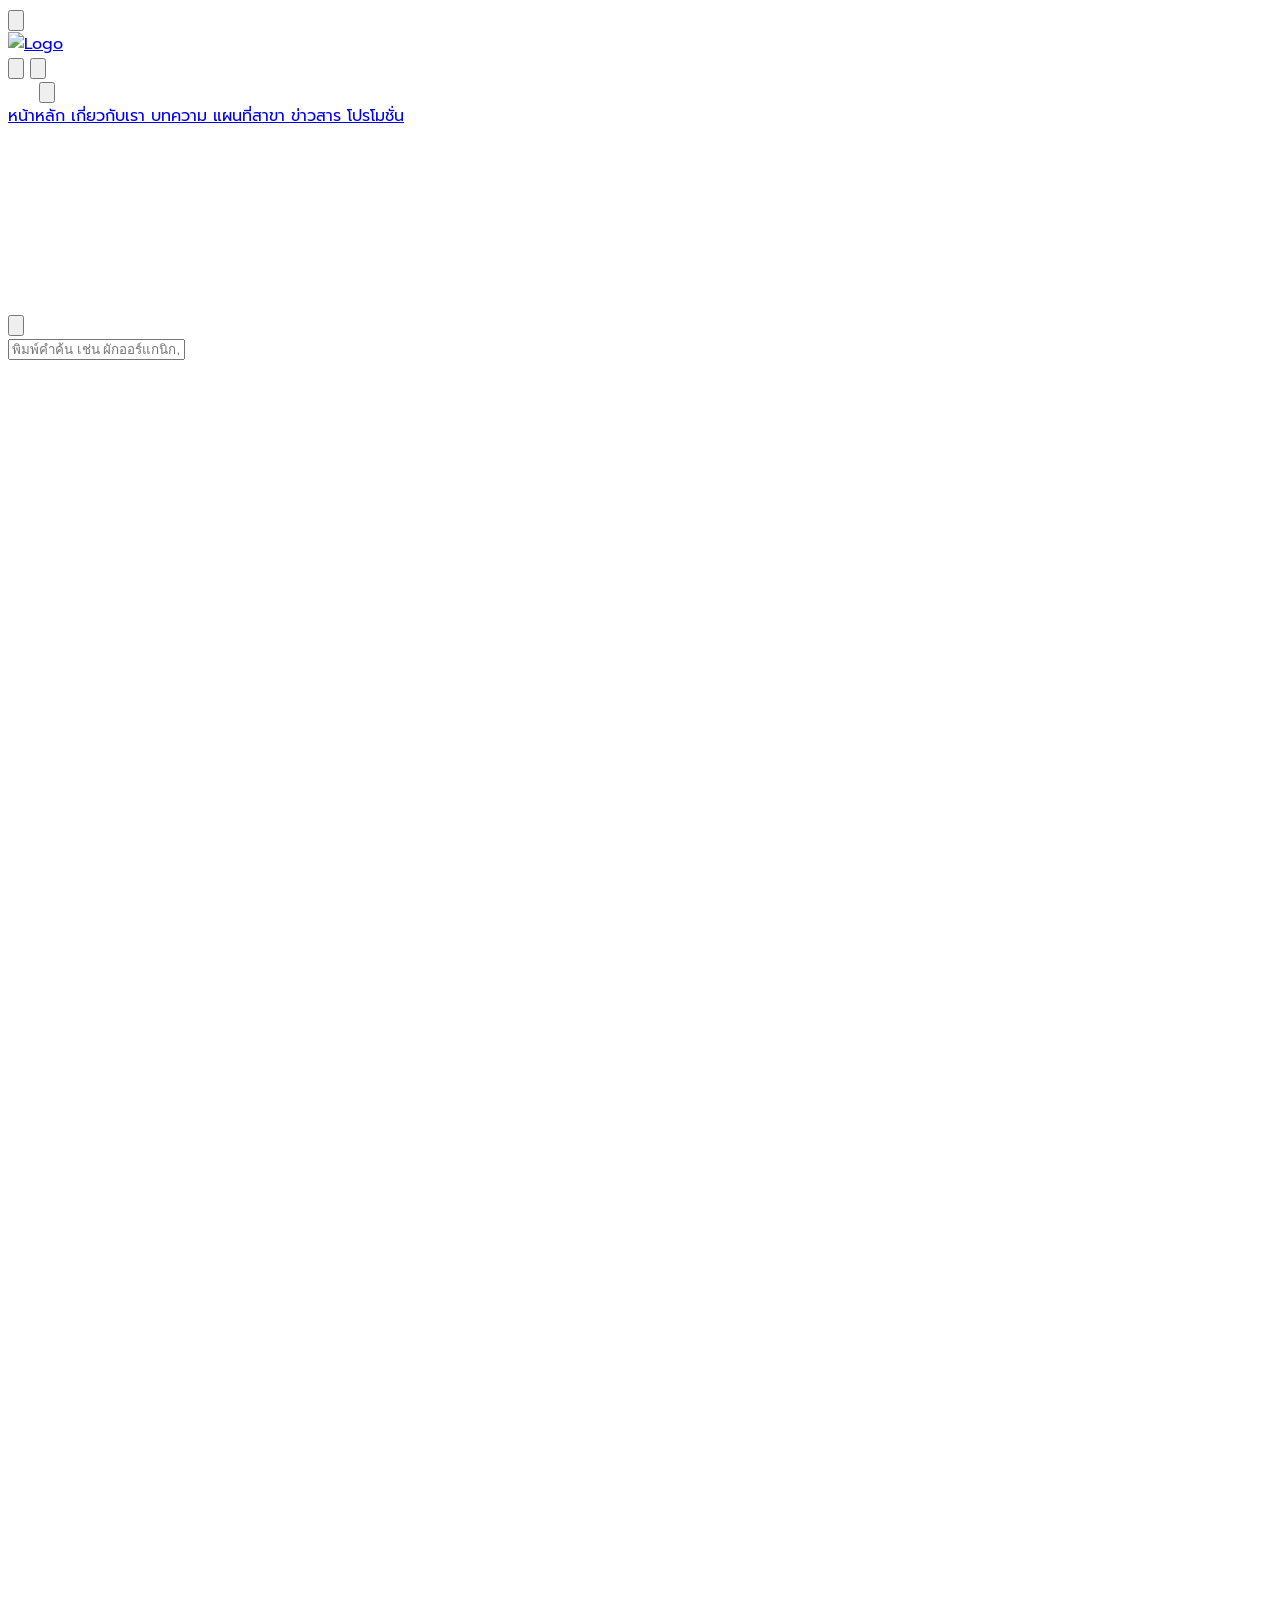
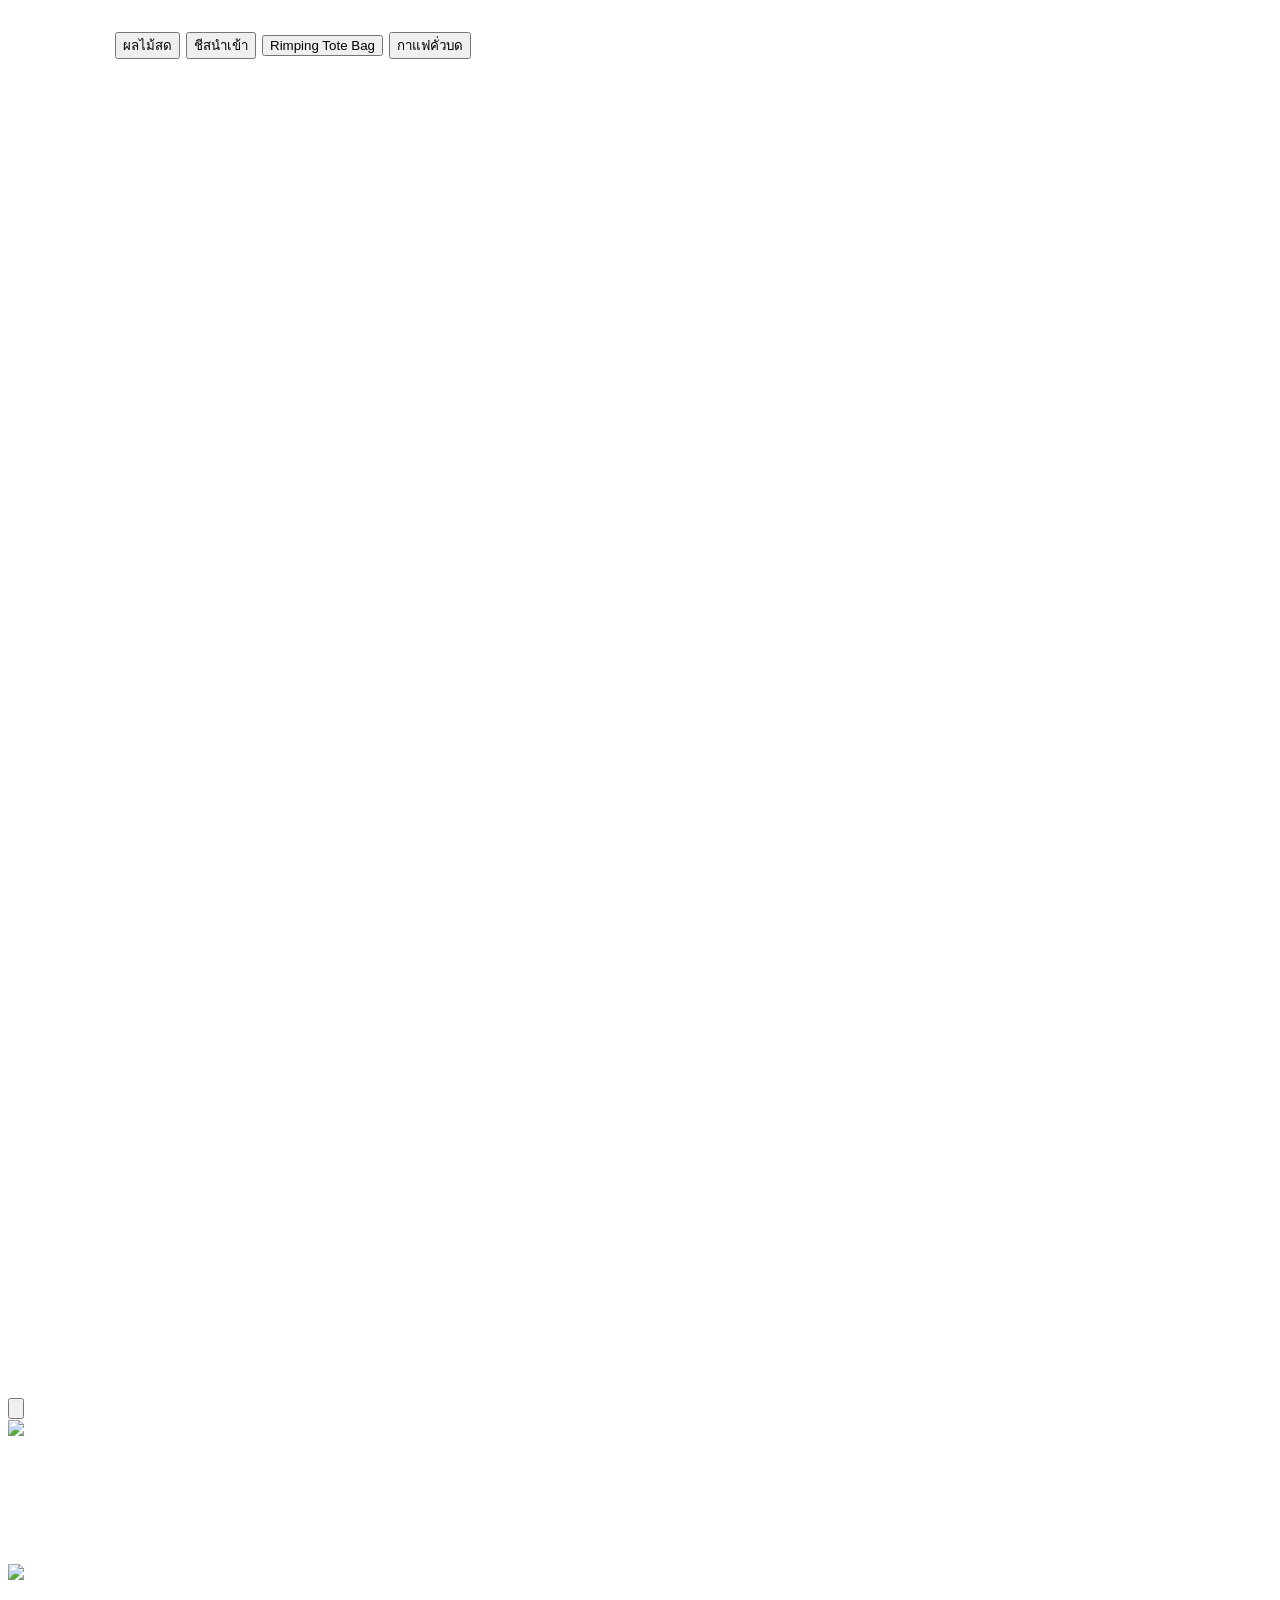
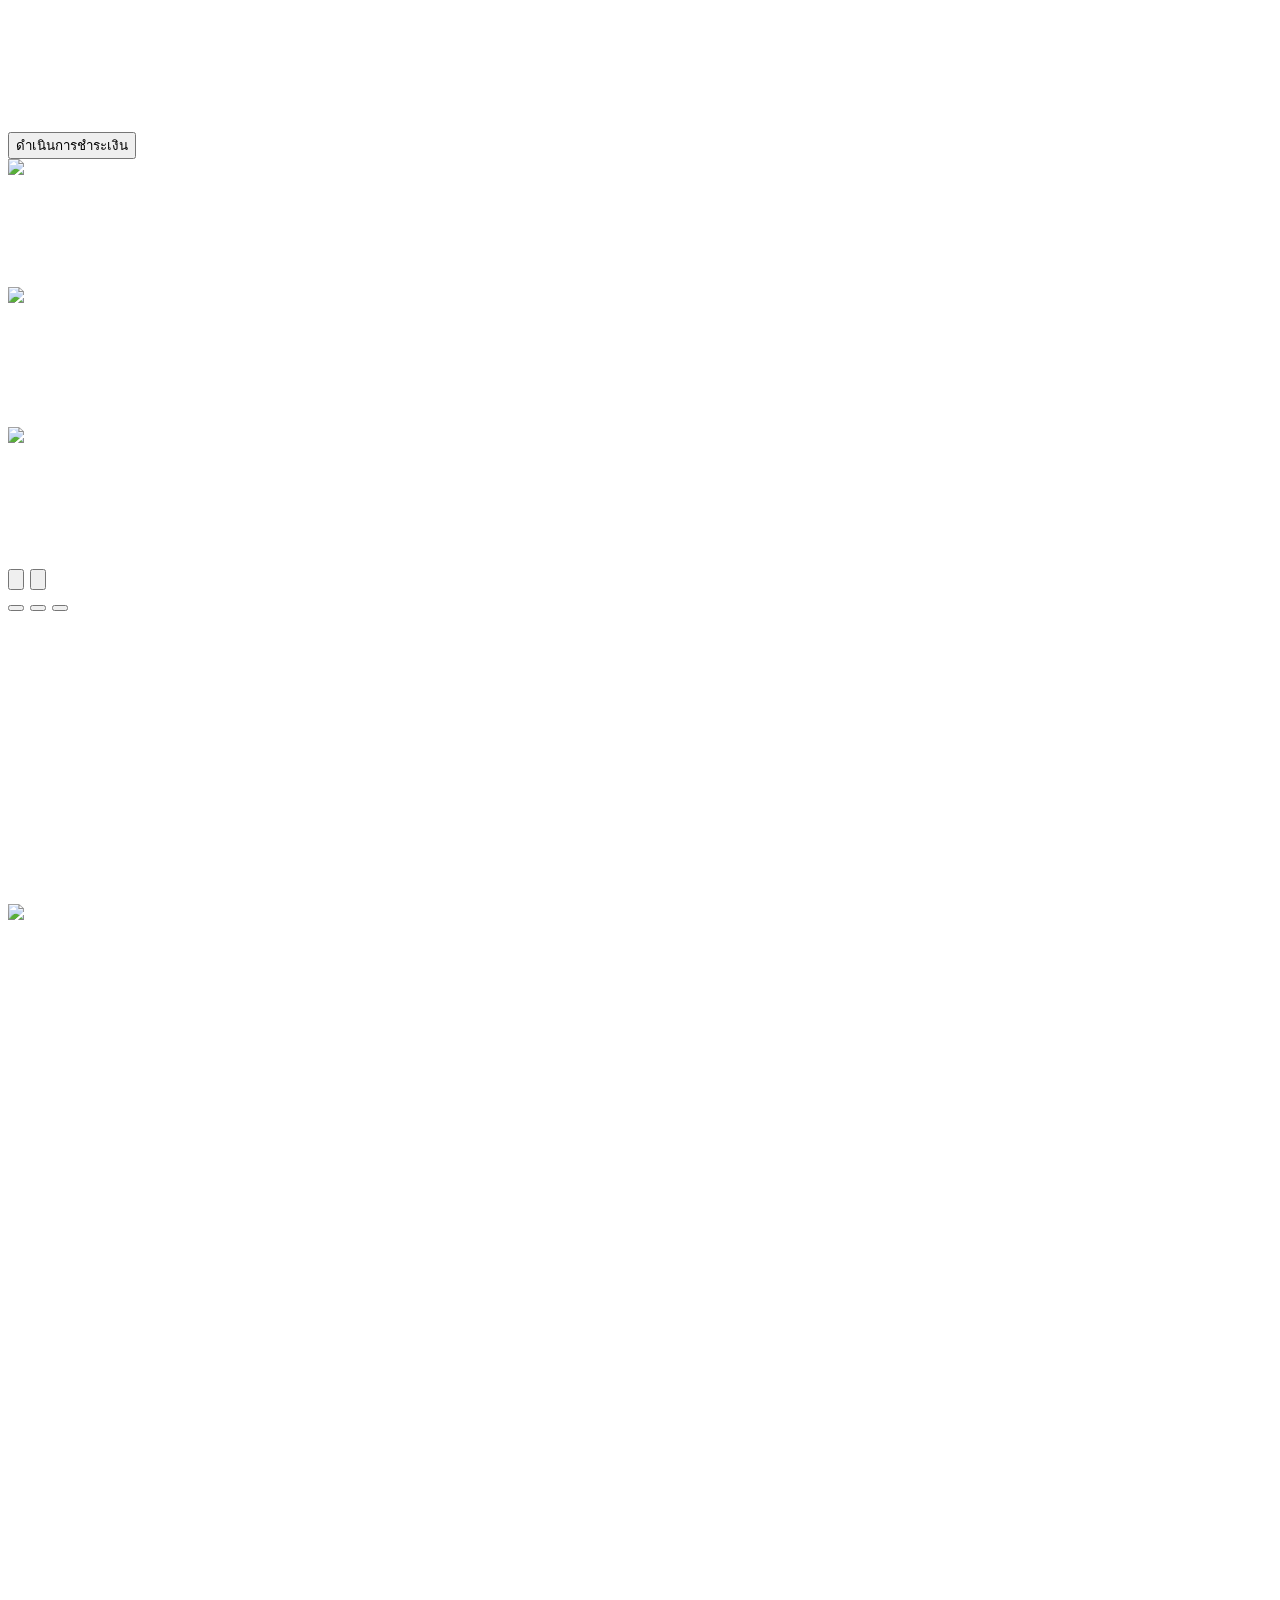
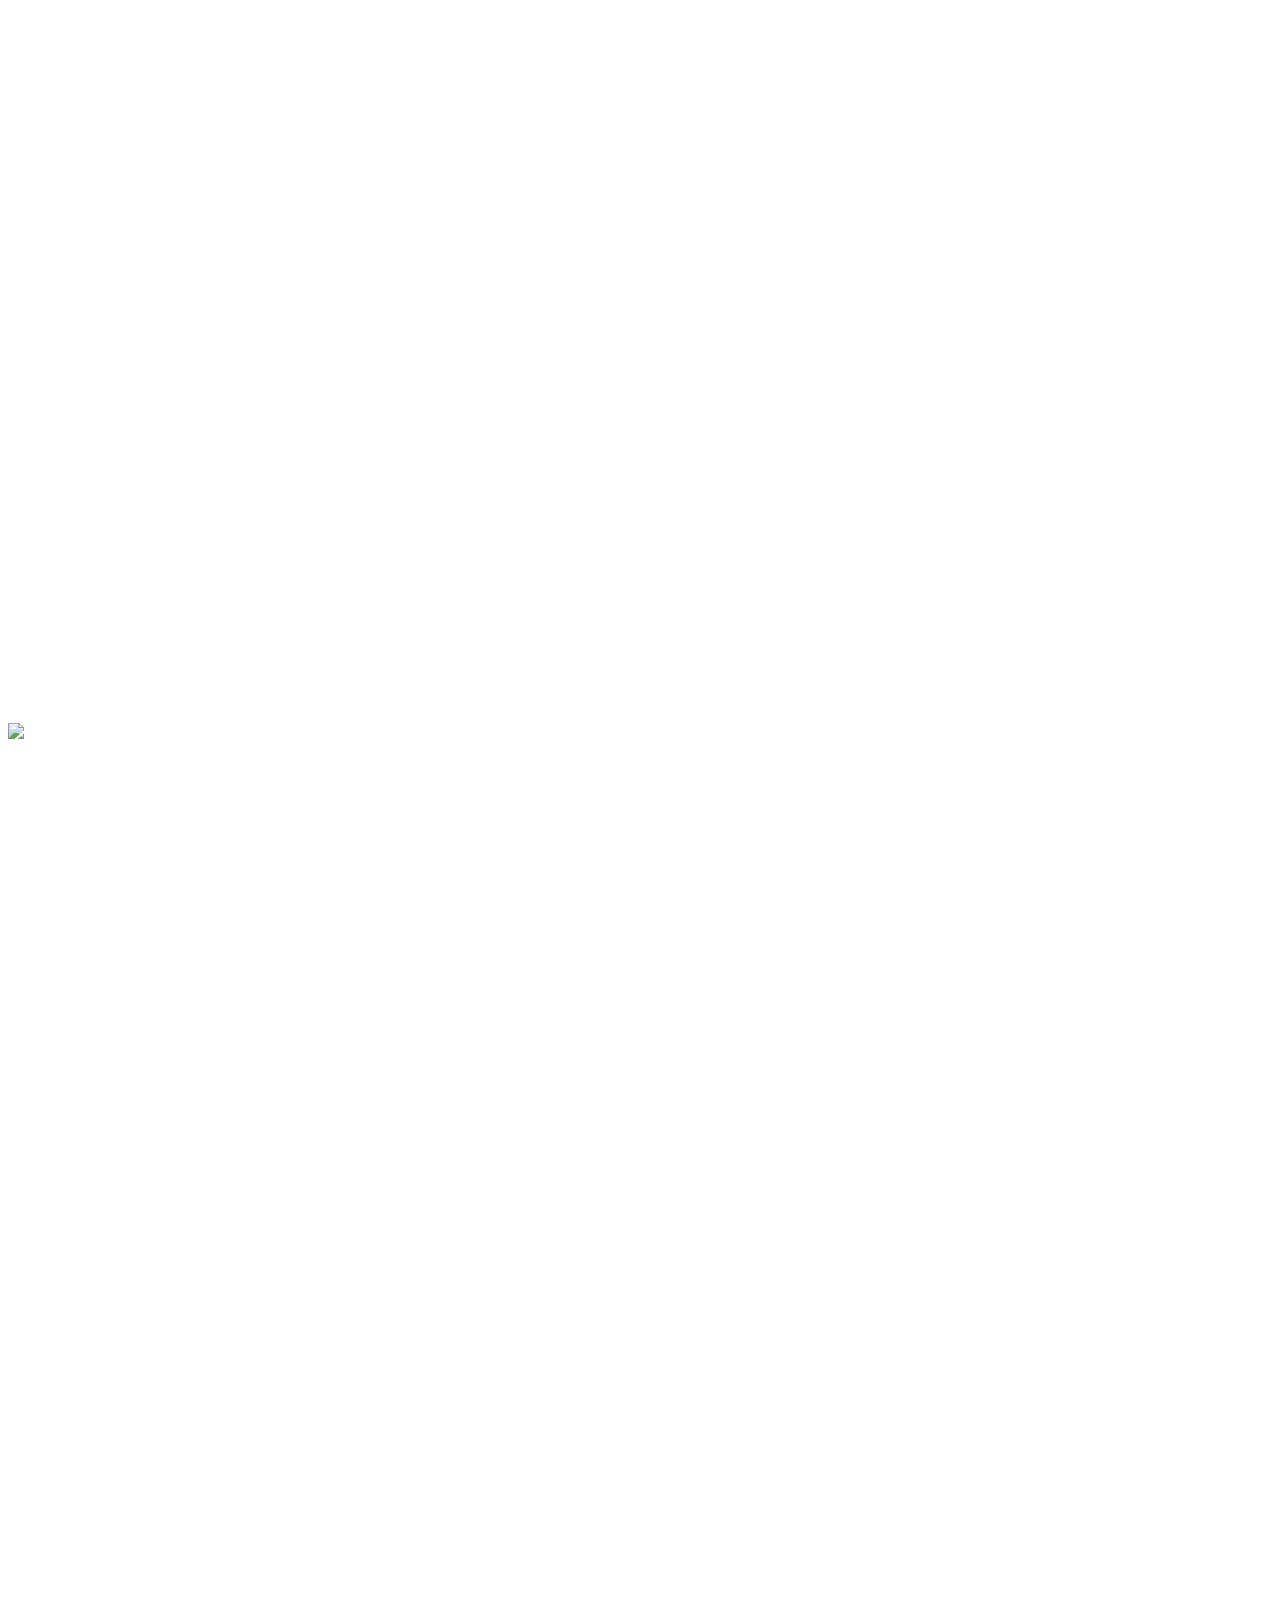
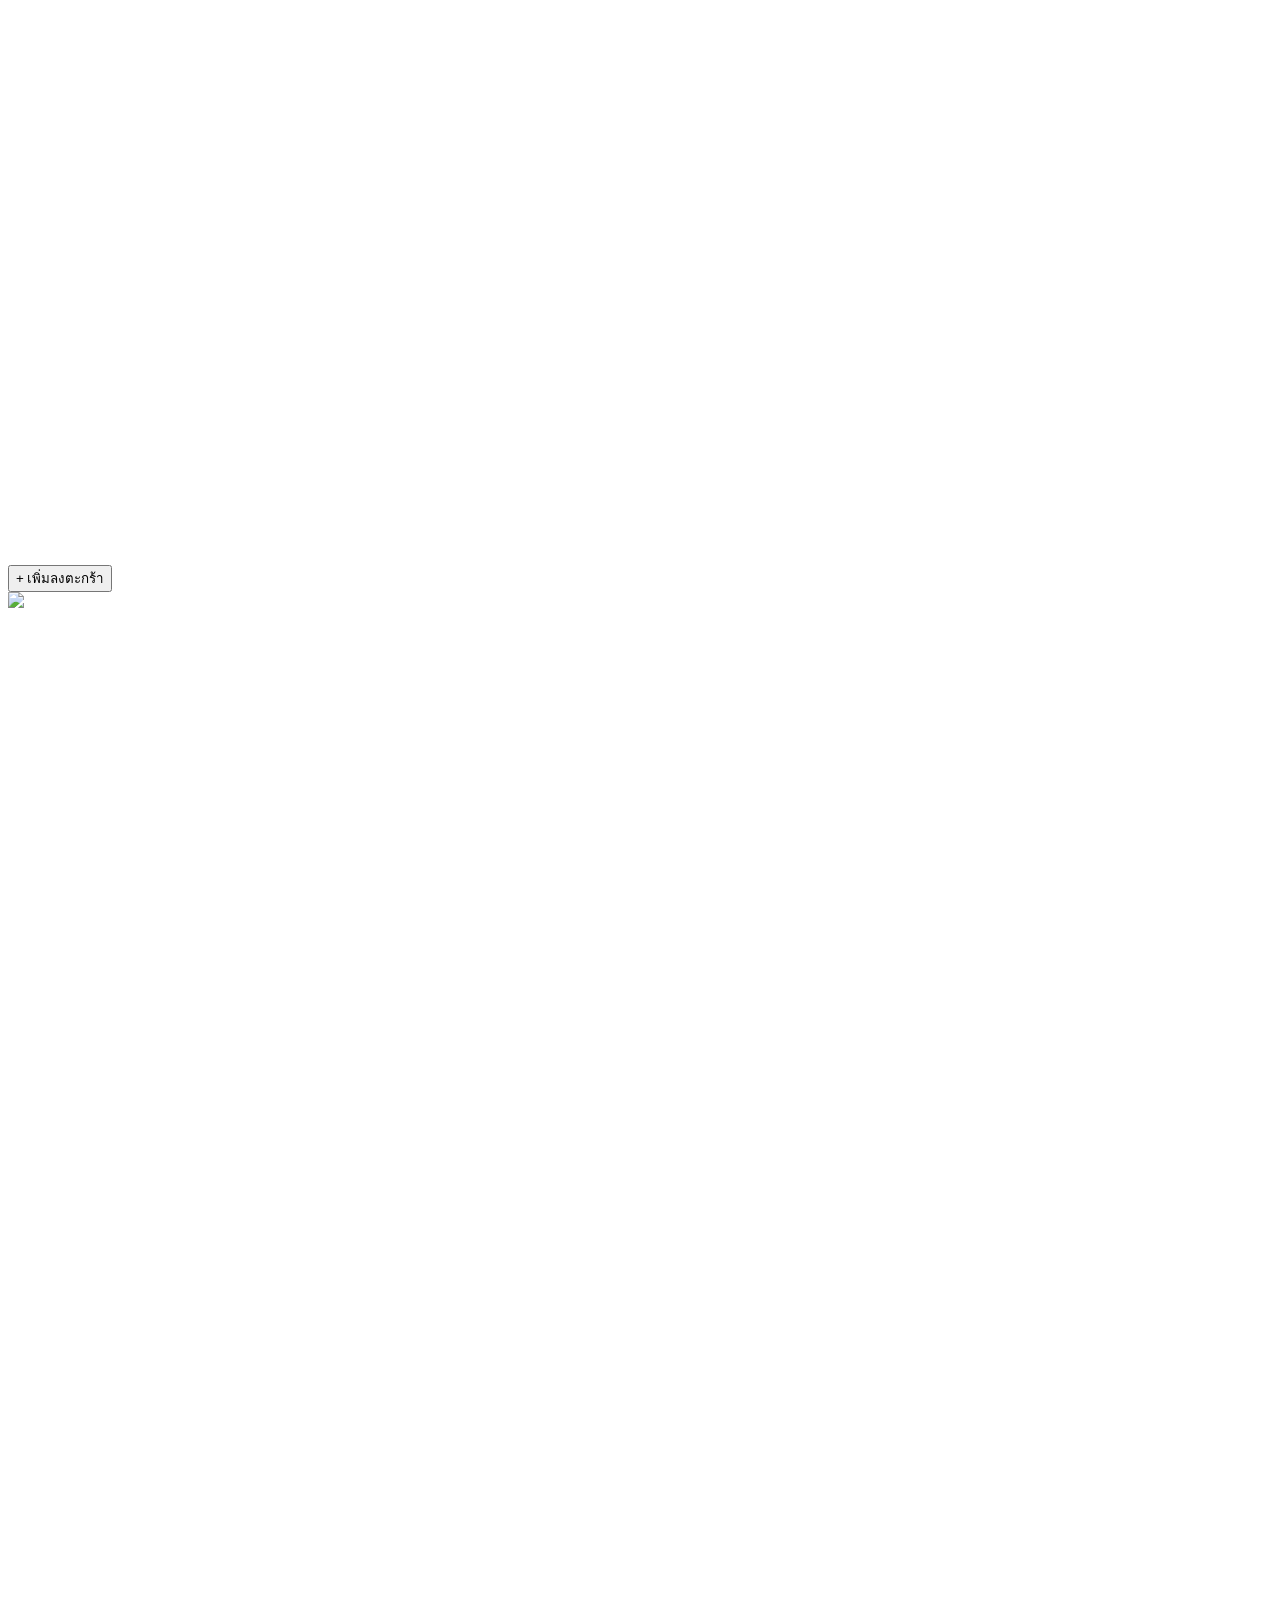
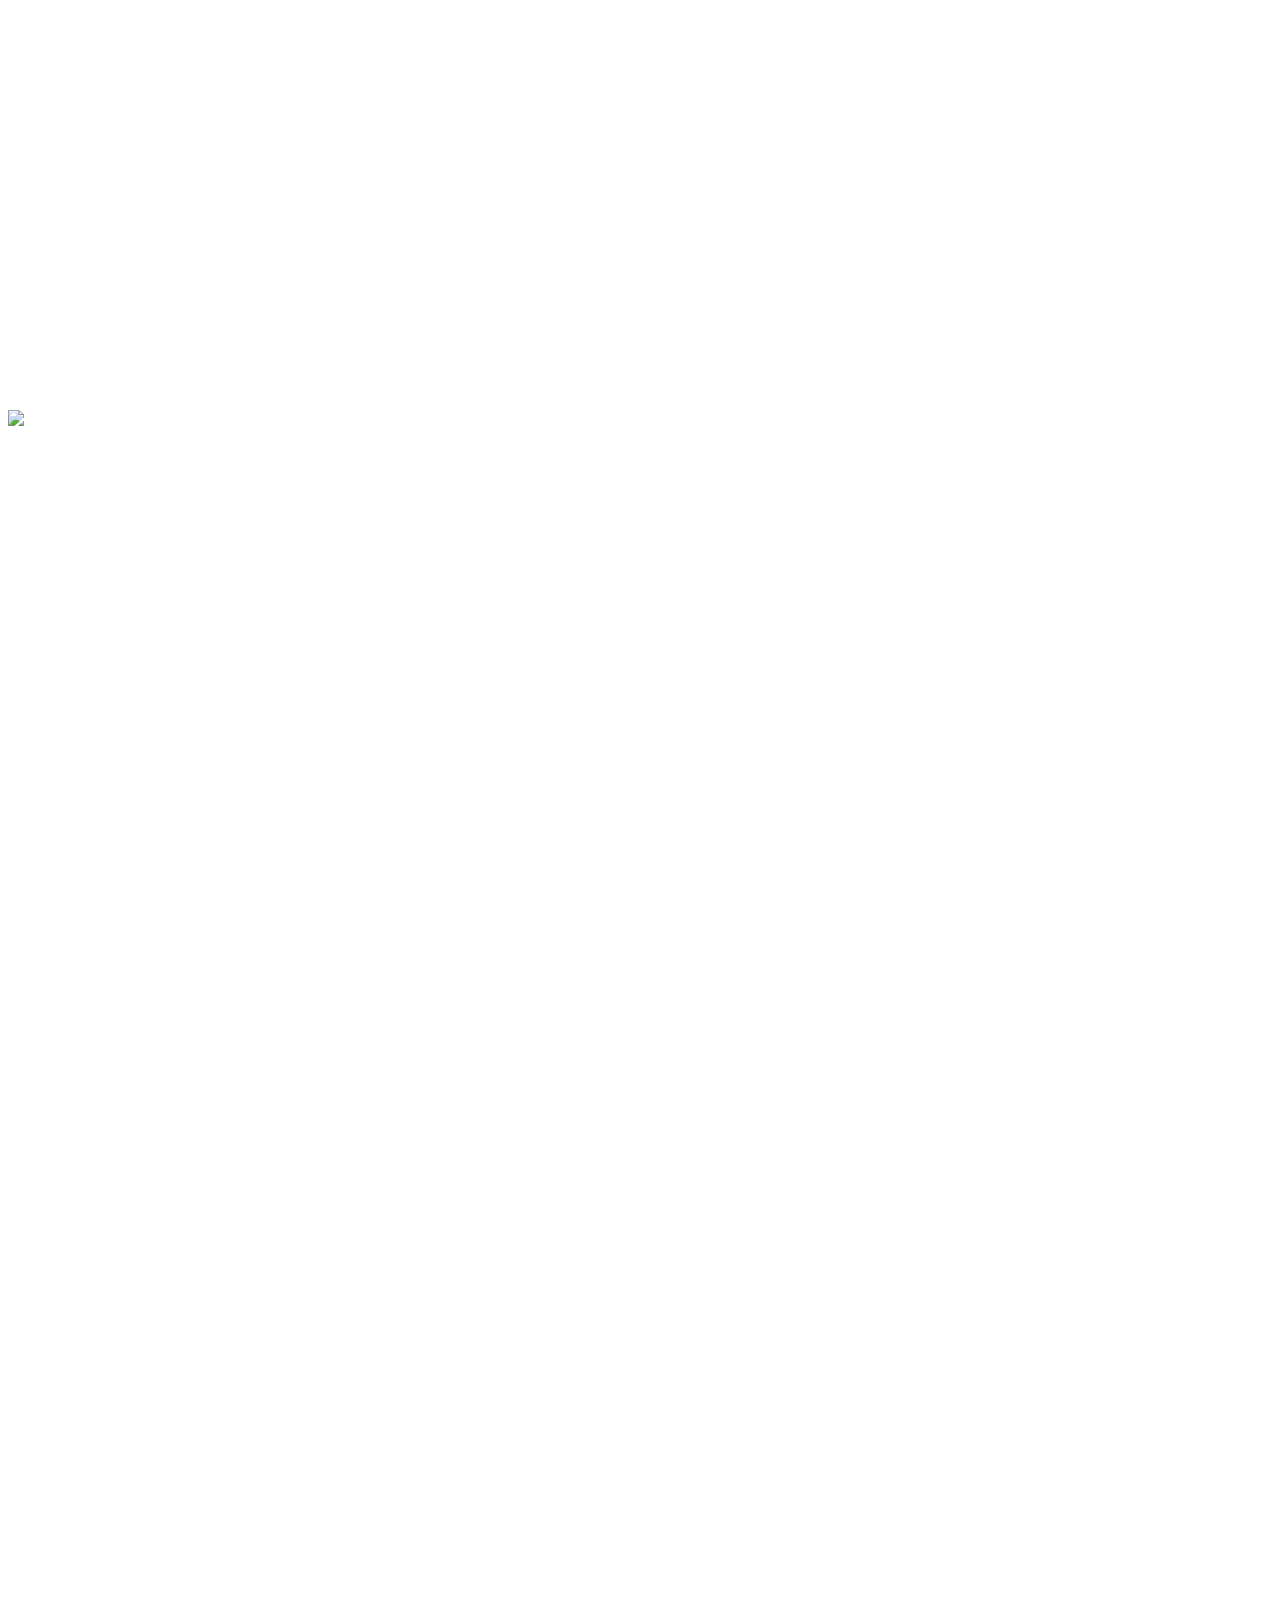
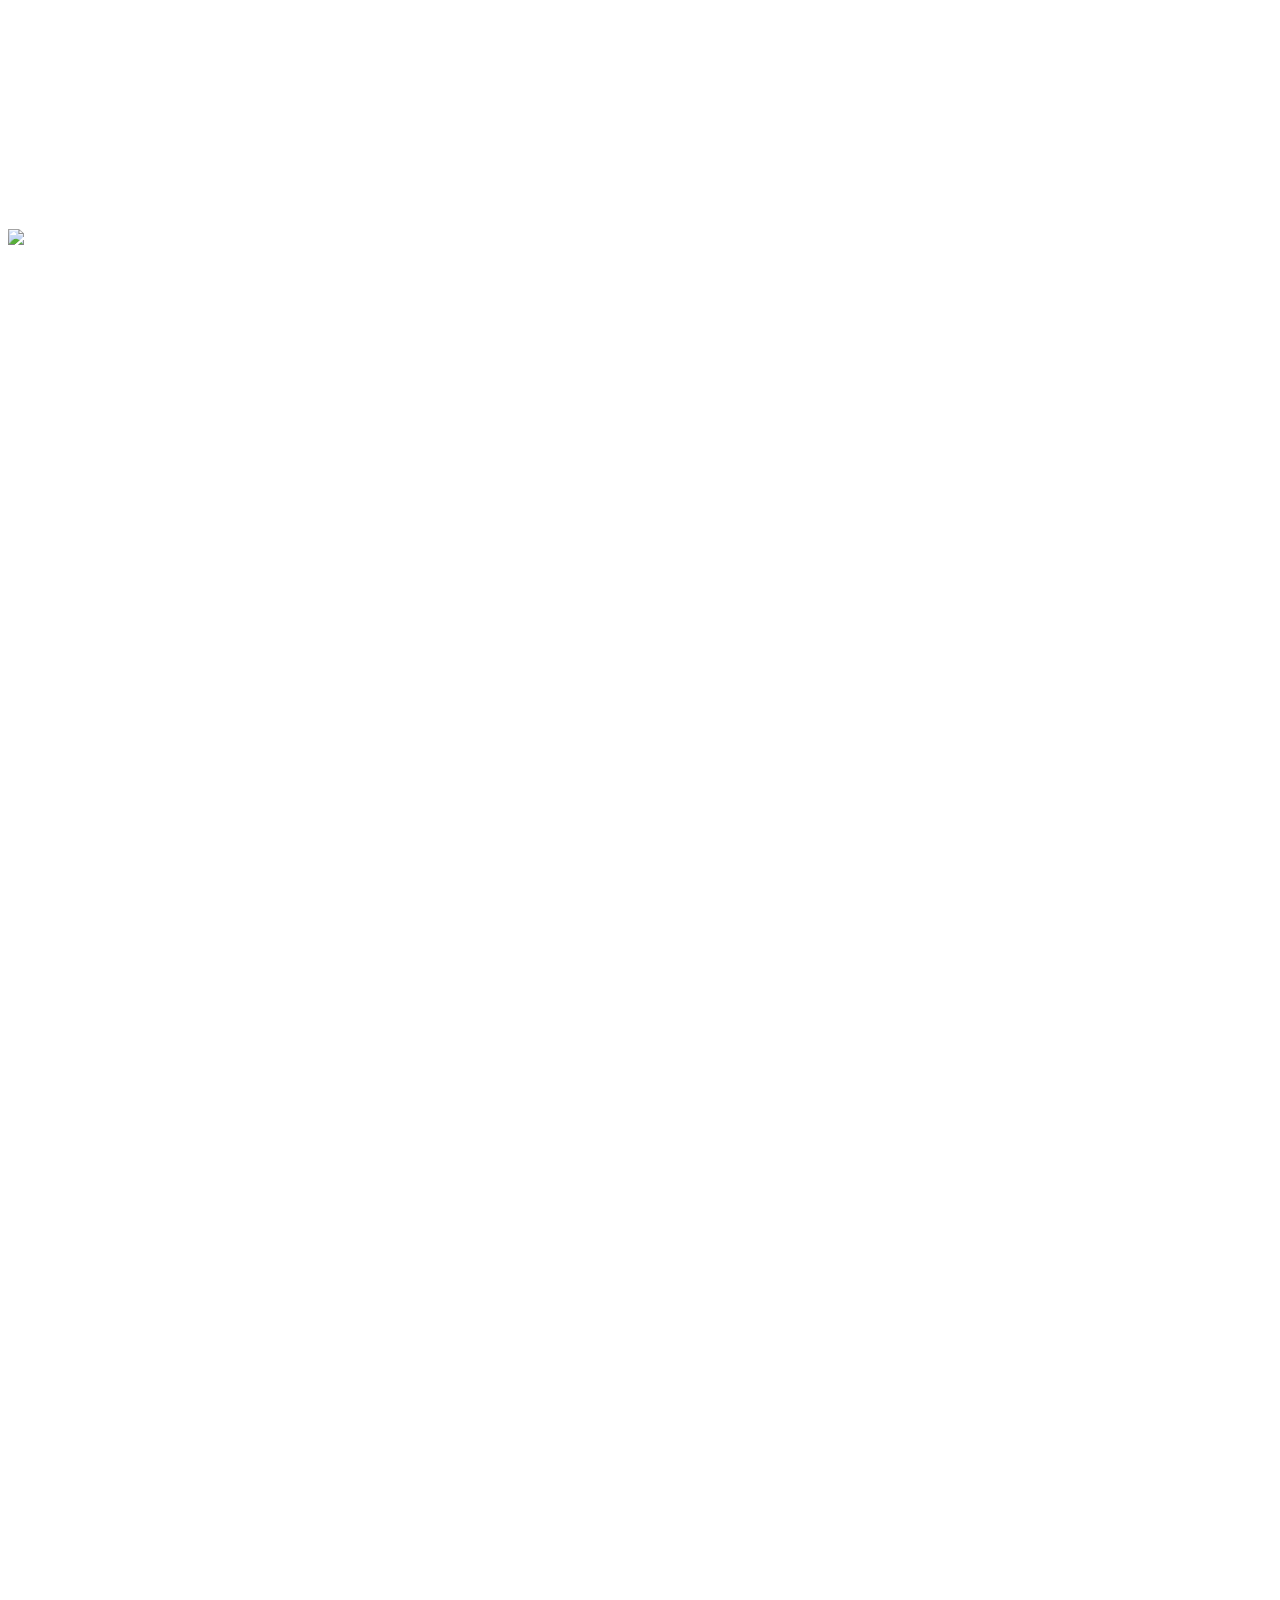
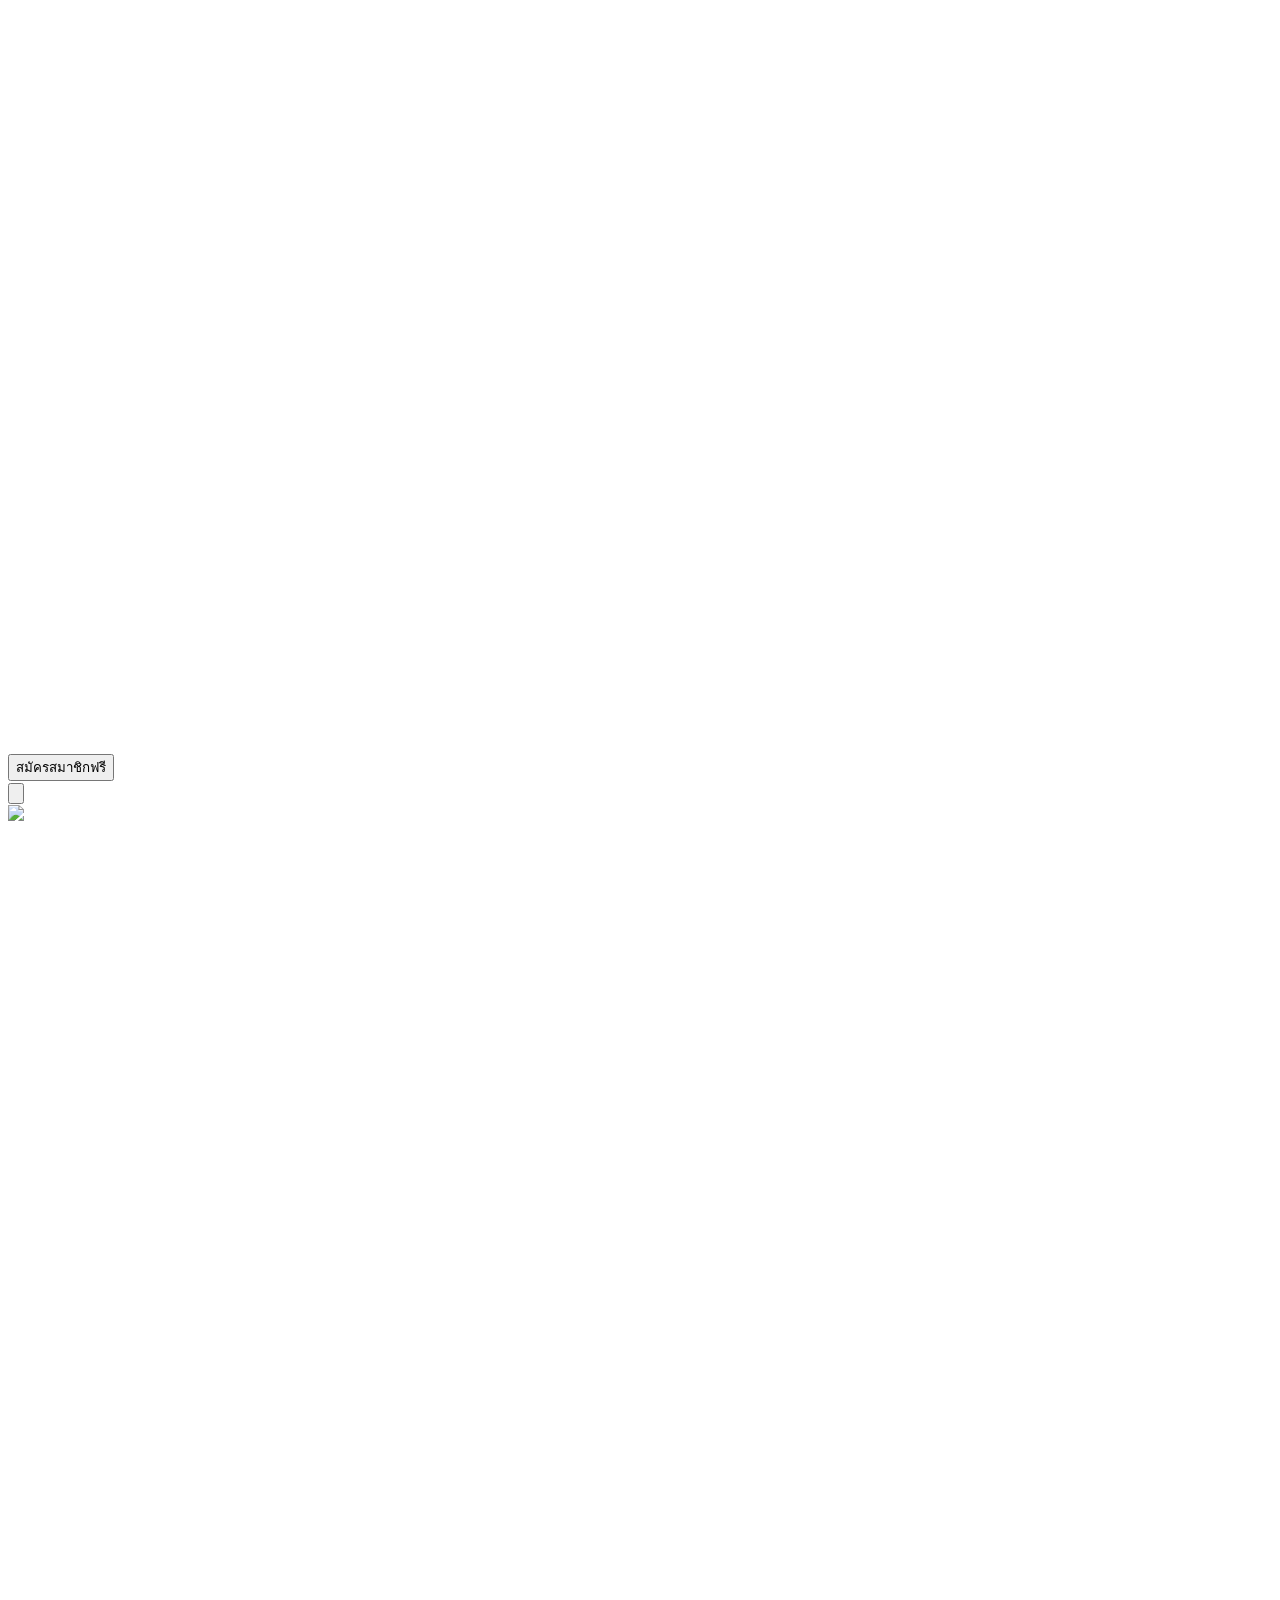
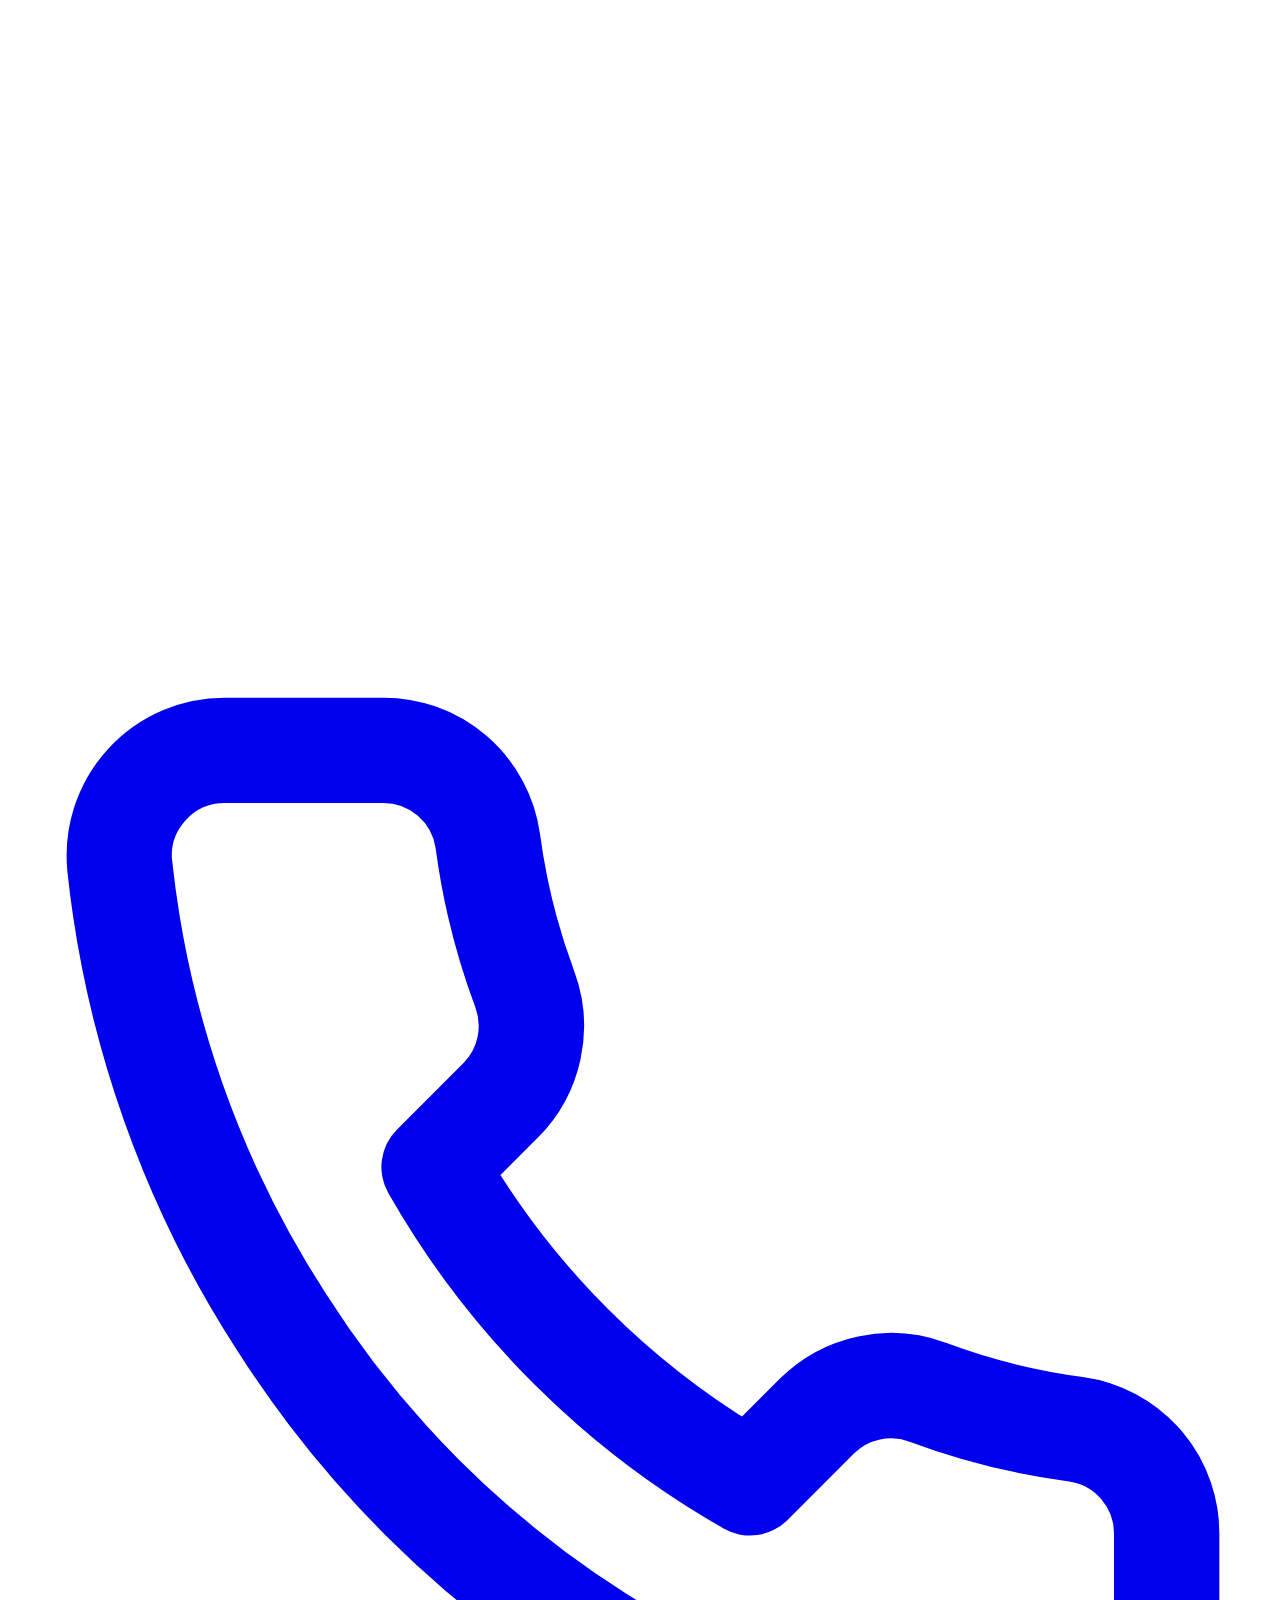
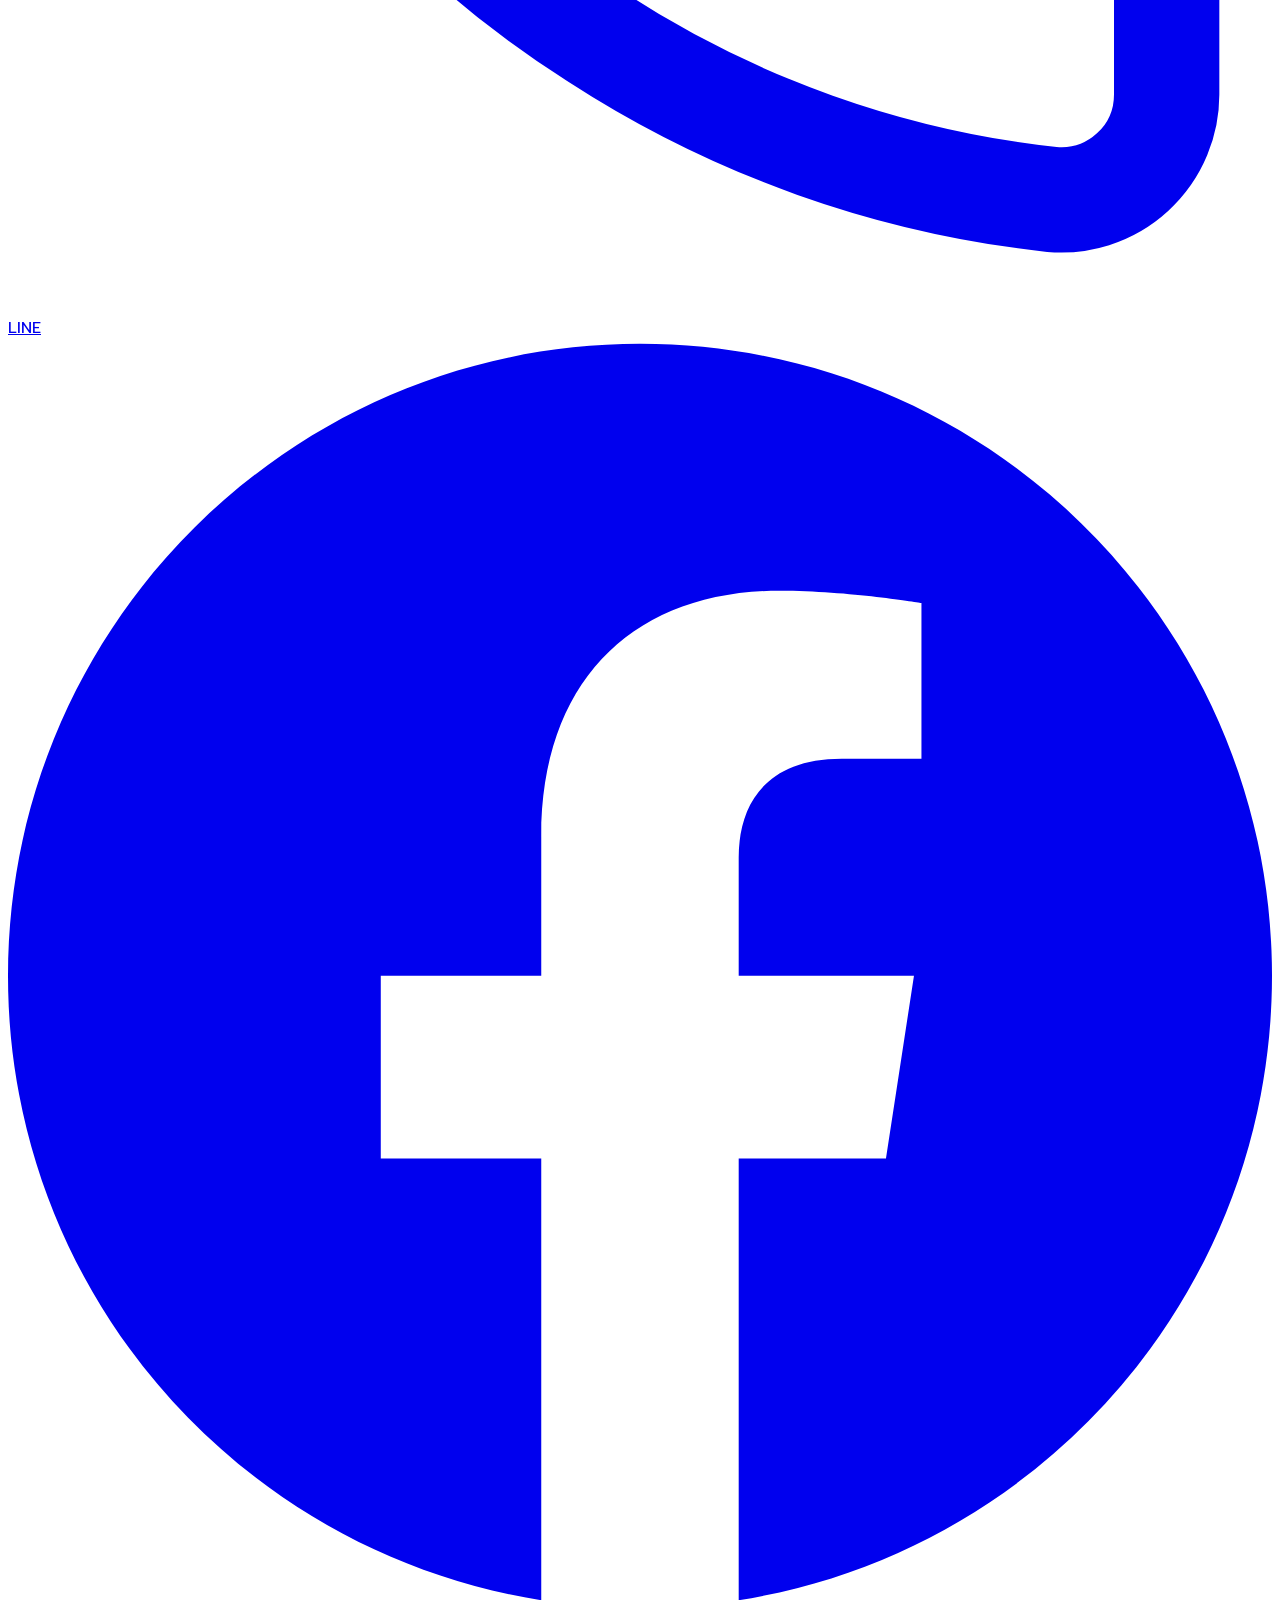
==== commit f5120e9b: "update index, fix bug" ====
--- a/index.html
+++ b/index.html
@@ -87,8 +87,7 @@
           <svg class="w-6 h-6" fill="none" stroke="currentColor" viewBox="0 0 24 24">
             <path stroke-linecap="round" stroke-linejoin="round" stroke-width="2" d="M3 3h2l.4 2M7 13h10l4-8H5.4M7 13L5.4 5M7 13l-2.293 2.293c-.63.63-.184 1.707.707 1.707H17m0 0a2 2 0 100 4 2 2 0 000-4zm-8 2a2 2 0 11-4 0 2 2 0 014 0z"></path>
           </svg>
-          <span id="cartCountBadge" class="absolute -top-1 -right-0.5 bg-rose-600 text-white font-bold text-[11px] h-4 min-w-[16px] px-1 rounded-full flex items-center justify-center border border-[#121212]">
-            2
+          <span id="cartCountBadge" class="absolute -top-1 -right-0.5 bg-rose-600 text-white font-bold text-[11px] h-4 min-w-[16px] px-1 rounded-full flex items-center justify-center border border-[#121212]" w
           </span>
         </button>
       </div>
@@ -117,16 +116,16 @@
 
       <!-- Menu links styled exactly with subtle divider borders -->
       <nav class="flex flex-col text-base font-light">
-        <a href="#home" class="menu-item px-5 py-4 text-brandGold hover:bg-neutral-900 border-b border-white/10 transition-colors font-medium">
+        <a href="/home.html" class="menu-item px-5 py-4 text-brandGold hover:bg-neutral-900 border-b border-white/10 transition-colors font-medium">
           หน้าหลัก
         </a>
-        <a href="#about" class="menu-item px-5 py-4 text-stone-200 hover:text-brandGold hover:bg-neutral-900 border-b border-white/10 transition-colors">
+        <a href="/about.html" class="menu-item px-5 py-4 text-stone-200 hover:text-brandGold hover:bg-neutral-900 border-b border-white/10 transition-colors">
           เกี่ยวกับเรา
         </a>
-        <a href="#articles" class="menu-item px-5 py-4 text-stone-200 hover:text-brandGold hover:bg-neutral-900 border-b border-white/10 transition-colors">
+        <a href="/articles.html" class="menu-item px-5 py-4 text-stone-200 hover:text-brandGold hover:bg-neutral-900 border-b border-white/10 transition-colors">
           บทความ
         </a>
-        <a href="#locations" class="menu-item px-5 py-4 text-stone-200 hover:text-brandGold hover:bg-neutral-900 border-b border-white/10 transition-colors">
+        <a href=" class="menu-item px-5 py-4 text-stone-200 hover:text-brandGold hover:bg-neutral-900 border-b border-white/10 transition-colors">
           แผนที่สาขา
         </a>
         <a href="#news" class="menu-item px-5 py-4 text-stone-200 hover:text-brandGold hover:bg-neutral-900 border-b border-white/10 transition-colors">
@@ -140,9 +139,9 @@
 
     <!-- Drawer Footer Info -->
     <div class="p-5 border-t border-white/10 text-xs text-stone-400 space-y-2 bg-[#0c0c0e]">
-      <p class="font-medium text-stone-200">ริมปิง ซุปเปอร์มาร์เก็ต เชียงใหม่</p>
+      <p class="font-medium text-stone-200">ฟาร์มผักออเกนิคช</p>
       <p class="text-stone-400">ประสบการณ์ช้อปปิ้งเพื่อคุณภาพชีวิตที่ดี</p>
-      <p class="text-[11px] text-stone-500 pt-1">โทร: 053-903-777</p>
+      <p class="text-[11px] text-stone-500 pt-1">โทร: 0909913116</p>
     </div>
   </aside>
 
@@ -537,11 +536,11 @@
     <span id="toastMessage">แจ้งเตือน</span>
   </div>
 
-  <footer class="bg-black border-t border-white/10 text-stone-400 text-xs py-10 px-5 mt-8">
+<div top-0 z-40 bg-white/95 backdrop-blur-md border-b border-blackช10 shadow-sm px-4 py-2.5 transition-all">
     <div class="max-w-4xl mx-auto flex flex-col items-center text-center space-y-4">
-      <div class="serif-title text-2xl text-white tracking-wider"><img width="300px" height="0px" src="/HORIZONAL-LOGO.webp" alt=""></div>
+      <div class="serif-title text-2xl text-white tracking-wider"><img width="300px" height="0px" src="https://lh3.googleusercontent.com/d/1U9cF4iQ2kOyz_4ACAJXQBGntAd6IfkR2" alt=""></div>
       <p class="max-w-md text-stone-400 text-xs leading-relaxed">
-        ซูเปอร์มาร์เก็ตชั้นนำของเชียงใหม่ ผู้นำด้านวัตถุดิบคุณภาพ อาหารปลอดภัย และงานศิลปะเพื่อชุมชน
+        ซูเปอร์มาร์เก็ตชั้นนำของเชียงใหม่ ผู้นำด้านวัตถดิบคุณภาพ อาหารปลอดภัย และงานศิลปะเพื่อชุมชน
       </p>
       <!-- ช่องทางติดต่อ -->
 <div class="flex items-center justify-center gap-3 pt-1">
@@ -561,7 +560,7 @@
   </a>
 
   <!-- Facebook -->
-  <a href="https://www.facebook.com/yourpage" target="_blank" rel="noreferrer" aria-label="Facebook" title="Facebook"
+  <a href="https://www.facebook.com/share/17cYaR8aAT/?mibextid=wwXIfr" target="_blank" rel="noreferrer" aria-label="Facebook" title="Facebook"
      class="w-10 h-10 flex items-center justify-center rounded-full border border-black/15 text-stone-700 hover:bg-[#1877F2] hover:border-[#1877F2] hover:text-white transition-colors active:scale-95">
     <svg class="w-5 h-5" fill="currentColor" viewBox="0 0 24 24">
       <path d="M24 12.073c0-6.627-5.373-12-12-12s-12 5.373-12 12c0 5.99 4.388 10.954 10.125 11.854v-8.385H7.078v-3.47h3.047V9.43c0-3.007 1.792-4.669 4.533-4.669 1.312 0 2.686.235 2.686.235v2.953H15.83c-1.491 0-1.956.925-1.956 1.874v2.25h3.328l-.532 3.47h-2.796v8.385C19.612 23.027 24 18.062 24 12.073z"/>
